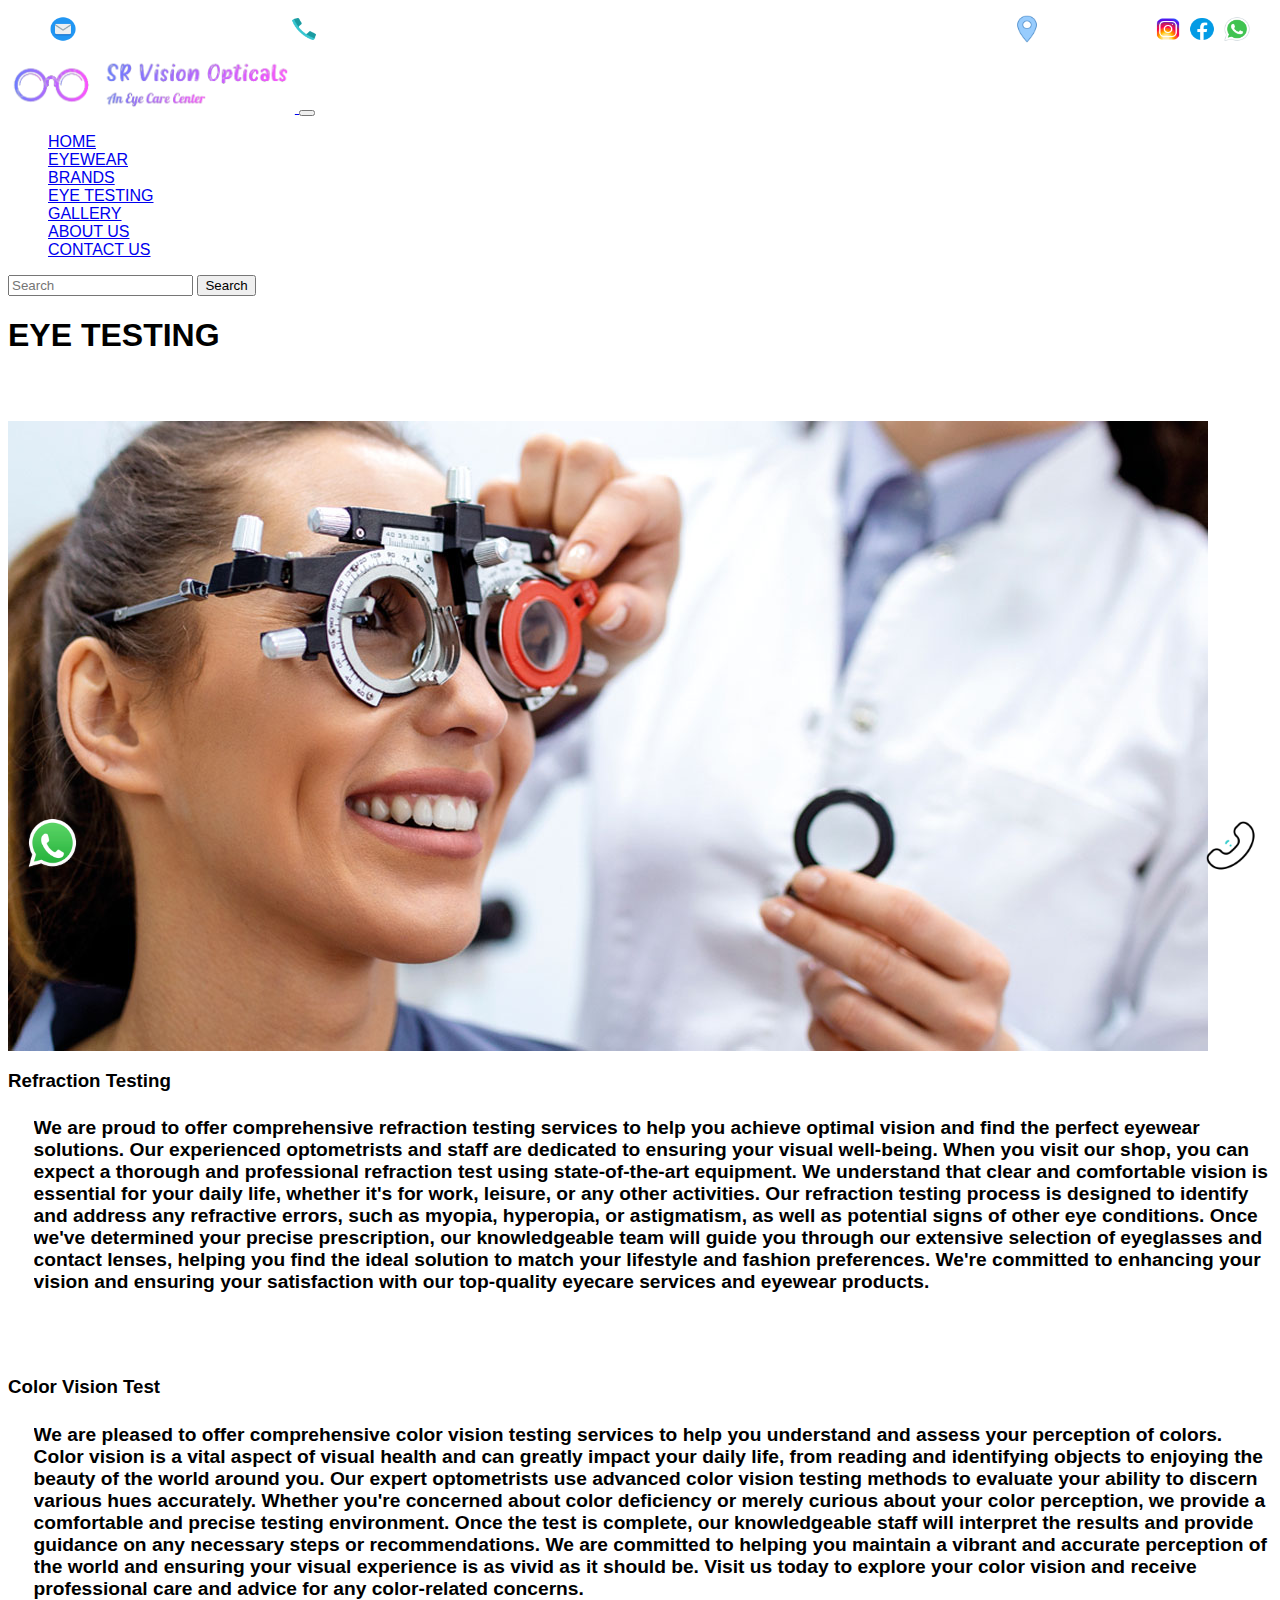
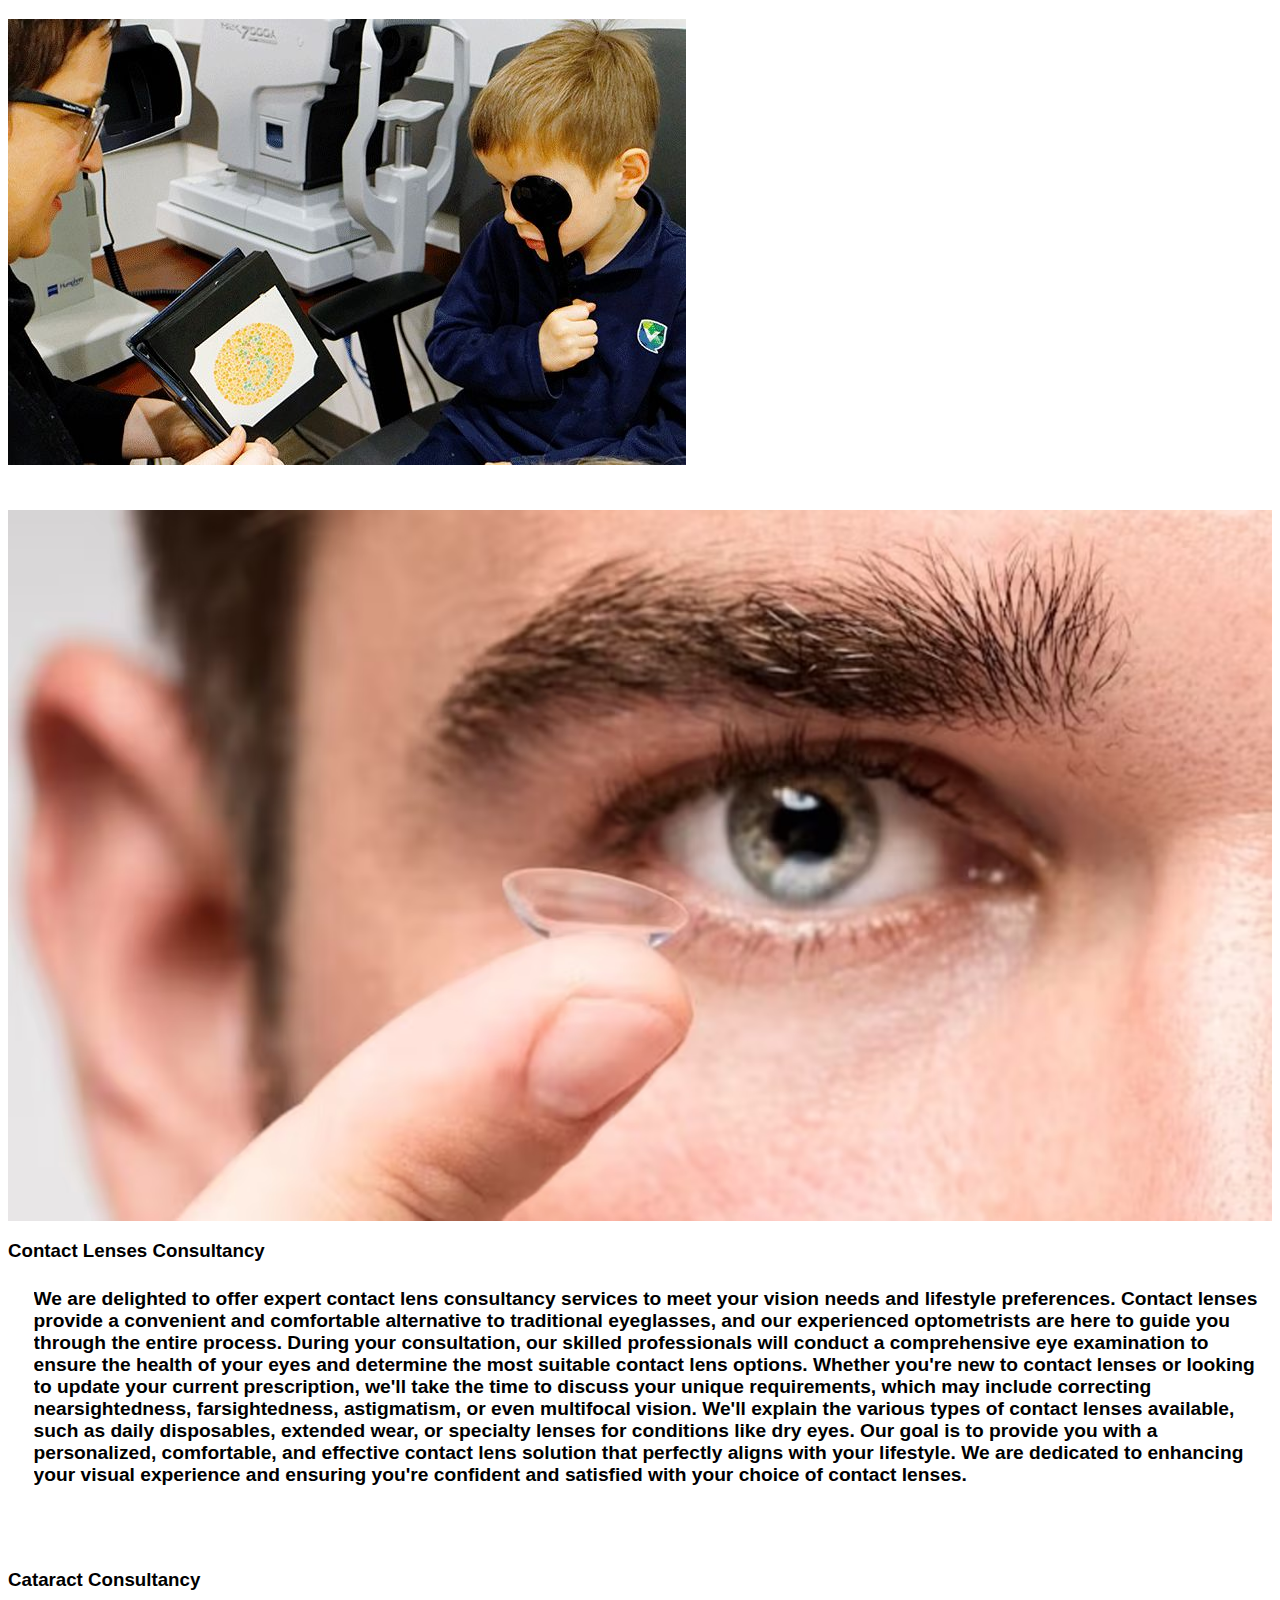
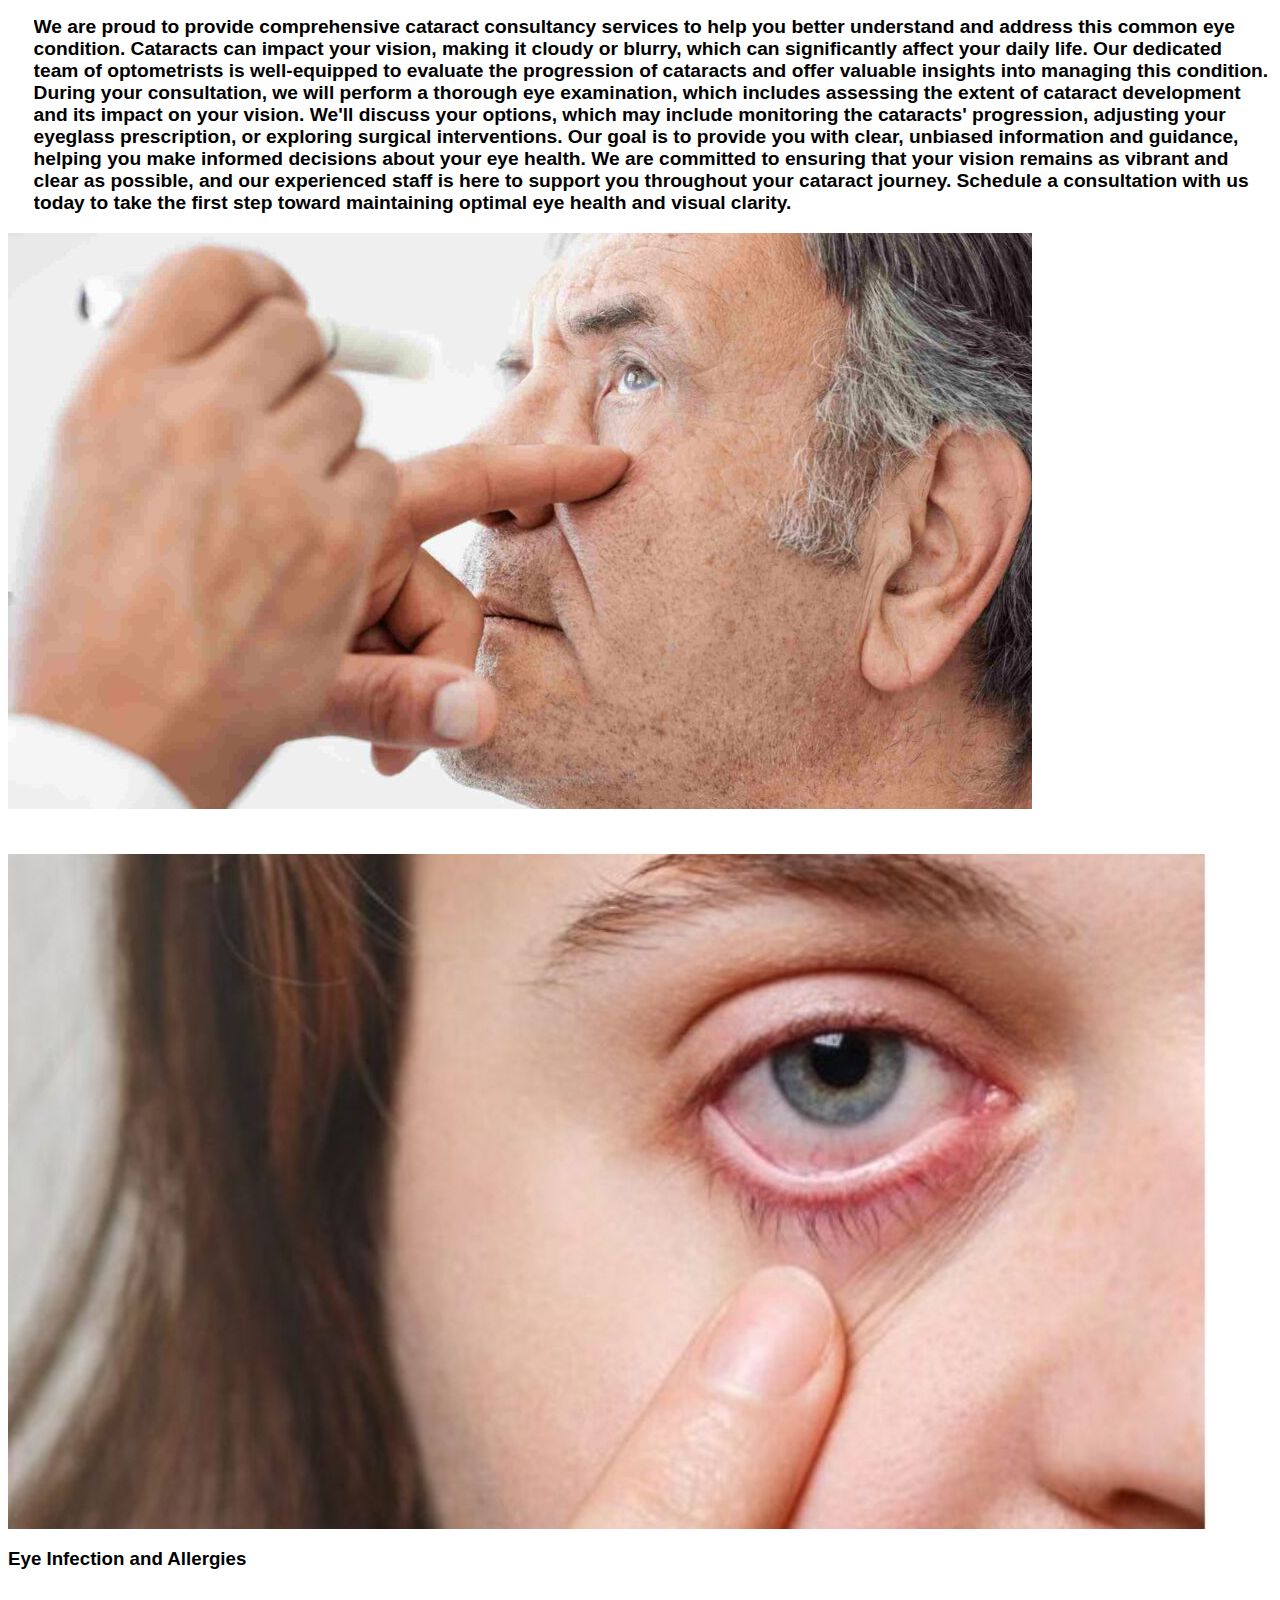
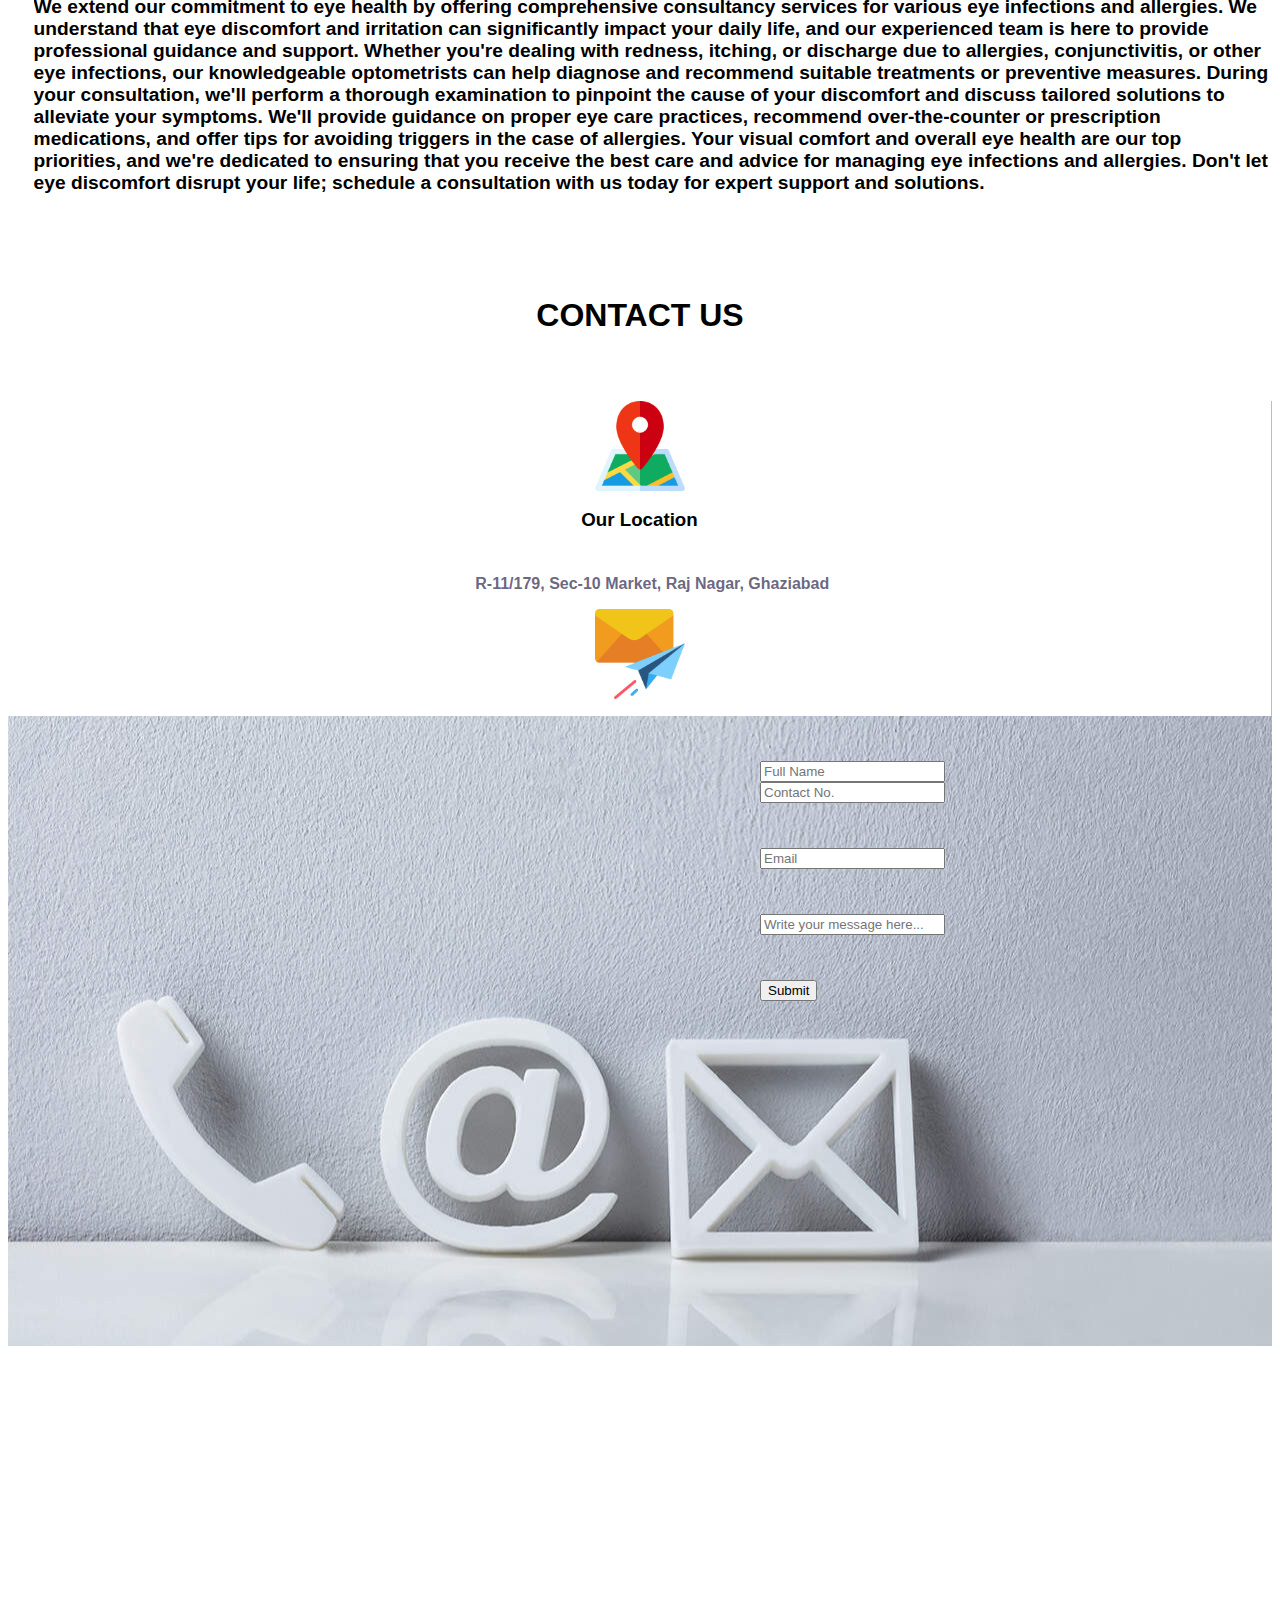
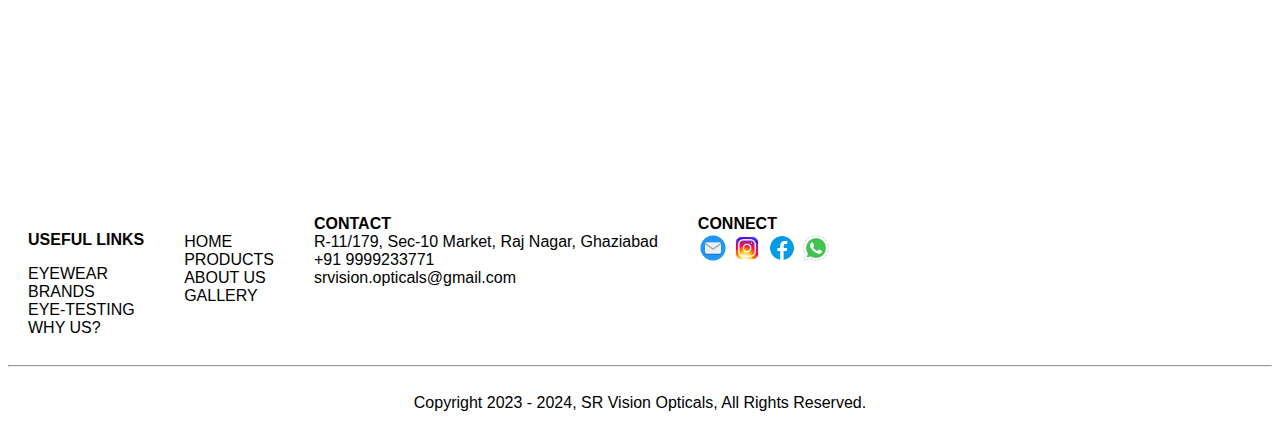
==== eyeTesting.html @ 879256db "first commit" ====
<!DOCTYPE html>
<html lang="en">

<head>
  <!-- Required meta tags -->
  <meta charset="utf-8" />
  <meta name="viewport" content="width=device-width, initial-scale=1" />
  <!-- favicon -->
  <link rel="icon" href="photos/icons/favicon.png" type="image/x-icon">

  <!-- Bootstrap CSS -->
  <link href="https://cdn.jsdelivr.net/npm/bootstrap@5.0.2/dist/css/bootstrap.min.css" rel="stylesheet"
    integrity="sha384-EVSTQN3/azprG1Anm3QDgpJLIm9Nao0Yz1ztcQTwFspd3yD65VohhpuuCOmLASjC" crossorigin="anonymous" />

  <!-- Custom CSS -->
  <link rel="stylesheet" href="css/index.css" />
  <link rel="stylesheet" href="css/eyeTesting.css">

  <title>SR Vision Opticals - Eye Testing</title>
</head>

<body>
  <!-- Upper Navbar -->
  <nav class="navbar navbar-expand-lg upperNavbar bg-dark">
    <div class="container-fluid">
      <ul class="navbar-nav">
        <a class="navbar-brand" href="#">
          <img src="photos/icons/email.png" alt="email" width="30" height="28" class="d-inline-block align-text-top" />
          srvision.opticals@gmail.com
        </a>
        <a class="navbar-brand" href="tel:+919999233771">
          <img src="photos/icons/telephone.png" alt="mobile" width="30" height="28"
            class="d-inline-block align-text-top" />
          +91 9999233771
        </a>
        <a class="navbar-brand location" href="#contactUs">
          <img src="photos/icons/location.png" alt="location" width="30" height="28"
            class="d-inline-block align-text-top" />
          Ghaziabad, IN
        </a>
        <a class="navbar-brand" href="#">
          <img src="photos/icons/instagram.png" alt="instagram" width="30" height="28"
            class="d-inline-block align-text-top" />
        </a>
        <a class="navbar-brand" href="#">
          <img src="photos/icons/facebook.png" alt="facebook" width="30" height="28"
            class="d-inline-block align-text-top" />
        </a>
        <a class="navbar-brand" href="#">
          <img src="photos/icons/whatsApp.png" alt="whatsApp" width="30" height="28"
            class="d-inline-block align-text-top" />
        </a>
      </ul>
    </div>
    </div>
  </nav>

  <!-- Navbar -->
  <nav class="navbar navbar-expand-lg navbar-light bg-light">
    <div class="container-fluid">
      <a class="navbar-brand" href="index.html">
        <img src="photos/logos/srVisionLogo.png" alt="logo" height="60" class="d-inline-block align-text-top" />
      </a>
      <button class="navbar-toggler" type="button" data-bs-toggle="collapse" data-bs-target="#navbarSupportedContent"
        aria-controls="navbarSupportedContent" aria-expanded="false" aria-label="Toggle navigation">
        <span class="navbar-toggler-icon"></span>
      </button>
      <div class="collapse navbar-collapse" id="navbarSupportedContent">
        <ul class="navbar-nav me-auto mb-2 mb-lg-0">
          <li class="nav-item">
            <a class="nav-link" aria-current="page" href="index.html">HOME</a>
          </li>
          <li class="nav-item">
            <a class="nav-link" href="index.html">EYEWEAR</a>
          </li>
          <li class="nav-item">
            <a class="nav-link" href="index.html">BRANDS</a>
          </li>
          <li class="nav-item">
            <a class="nav-link active" href="#eyeTesting">EYE TESTING</a>
          </li>
          <li class="nav-item">
            <a class="nav-link" href="gallery.html">GALLERY</a>
          </li>
          <li class="nav-item">
            <a class="nav-link" href="index.html">ABOUT US</a>
          </li>
          <li class="nav-item">
            <a class="nav-link" href="#contactUs">CONTACT US</a>
          </li>
        </ul>
        <form class="d-flex searchBar">
          <input class="form-control me-2" type="search" placeholder="Search" aria-label="Search">
          <button class="btn btn-outline-success" type="submit">Search</button>
        </form>
      </div>
    </div>
  </nav>

  <!-- Eye Testing -->
  <div class="eyeTesting" id="eyeTesting">
    <h1>EYE TESTING</h1>
  </div>
  <div class="container eyeTestingContainer">
    <div class="row">
        <div class="col imgColLeft">
            <img src="photos/refraction.jpg" alt="">
        </div>
        <div class="col paraColRight">
            <div>
                <h3>Refraction Testing</h3>
                <p>We are proud to offer comprehensive refraction testing services to help you achieve optimal vision and find the perfect eyewear solutions. Our experienced optometrists and staff are dedicated to ensuring your visual well-being. When you visit our shop, you can expect a thorough and professional refraction test using state-of-the-art equipment. We understand that clear and comfortable vision is essential for your daily life, whether it's for work, leisure, or any other activities. Our refraction testing process is designed to identify and address any refractive errors, such as myopia, hyperopia, or astigmatism, as well as potential signs of other eye conditions. Once we've determined your precise prescription, our knowledgeable team will guide you through our extensive selection of eyeglasses and contact lenses, helping you find the ideal solution to match your lifestyle and fashion preferences. We're committed to enhancing your vision and ensuring your satisfaction with our top-quality eyecare services and eyewear products.
                </p>
            </div>
        </div>
    </div>
    <div class="row">
        <div class="col paraColLeft">
            <div>
                <h3>Color Vision Test</h3>
                <p>We are pleased to offer comprehensive color vision testing services to help you understand and assess your perception of colors. Color vision is a vital aspect of visual health and can greatly impact your daily life, from reading and identifying objects to enjoying the beauty of the world around you. Our expert optometrists use advanced color vision testing methods to evaluate your ability to discern various hues accurately. Whether you're concerned about color deficiency or merely curious about your color perception, we provide a comfortable and precise testing environment. Once the test is complete, our knowledgeable staff will interpret the results and provide guidance on any necessary steps or recommendations. We are committed to helping you maintain a vibrant and accurate perception of the world and ensuring your visual experience is as vivid as it should be. Visit us today to explore your color vision and receive professional care and advice for any color-related concerns. </p>
            </div>
        </div>
        <div class="col imgColRight">
            <img src="photos/colorVisionTest.jpeg" alt="">
        </div>
    </div>
    <div class="row">
        <div class="col imgColLeft">
            <img src="photos/contactLens.avif" alt="">
        </div>
        <div class="col paraColRight">
            <div>
                <h3>Contact Lenses Consultancy</h3>
                <p>We are delighted to offer expert contact lens consultancy services to meet your vision needs and lifestyle preferences. Contact lenses provide a convenient and comfortable alternative to traditional eyeglasses, and our experienced optometrists are here to guide you through the entire process. During your consultation, our skilled professionals will conduct a comprehensive eye examination to ensure the health of your eyes and determine the most suitable contact lens options. Whether you're new to contact lenses or looking to update your current prescription, we'll take the time to discuss your unique requirements, which may include correcting nearsightedness, farsightedness, astigmatism, or even multifocal vision. We'll explain the various types of contact lenses available, such as daily disposables, extended wear, or specialty lenses for conditions like dry eyes. Our goal is to provide you with a personalized, comfortable, and effective contact lens solution that perfectly aligns with your lifestyle. We are dedicated to enhancing your visual experience and ensuring you're confident and satisfied with your choice of contact lenses.</p>
            </div>
        </div>
    </div>
    <div class="row">
        <div class="col paraColLeft">
            <div>
                <h3>Cataract Consultancy</h3>
                <p>We are proud to provide comprehensive cataract consultancy services to help you better understand and address this common eye condition. Cataracts can impact your vision, making it cloudy or blurry, which can significantly affect your daily life. Our dedicated team of optometrists is well-equipped to evaluate the progression of cataracts and offer valuable insights into managing this condition. During your consultation, we will perform a thorough eye examination, which includes assessing the extent of cataract development and its impact on your vision. We'll discuss your options, which may include monitoring the cataracts' progression, adjusting your eyeglass prescription, or exploring surgical interventions. Our goal is to provide you with clear, unbiased information and guidance, helping you make informed decisions about your eye health. We are committed to ensuring that your vision remains as vibrant and clear as possible, and our experienced staff is here to support you throughout your cataract journey. Schedule a consultation with us today to take the first step toward maintaining optimal eye health and visual clarity.</p>
            </div>
        </div>
        <div class="col imgColRight">
            <img src="photos/cataract.jpg" alt="">
        </div>
    </div>
    <div class="row">
        <div class="col imgColLeft">
            <img src="photos/eyeallergy.jpg" alt="">
        </div>
        <div class="col paraColRight">
            <div>
                <h3>Eye Infection and Allergies</h3>
                <p>We extend our commitment to eye health by offering comprehensive consultancy services for various eye infections and allergies. We understand that eye discomfort and irritation can significantly impact your daily life, and our experienced team is here to provide professional guidance and support. Whether you're dealing with redness, itching, or discharge due to allergies, conjunctivitis, or other eye infections, our knowledgeable optometrists can help diagnose and recommend suitable treatments or preventive measures. During your consultation, we'll perform a thorough examination to pinpoint the cause of your discomfort and discuss tailored solutions to alleviate your symptoms. We'll provide guidance on proper eye care practices, recommend over-the-counter or prescription medications, and offer tips for avoiding triggers in the case of allergies. Your visual comfort and overall eye health are our top priorities, and we're dedicated to ensuring that you receive the best care and advice for managing eye infections and allergies. Don't let eye discomfort disrupt your life; schedule a consultation with us today for expert support and solutions.</p>
            </div>
        </div>
    </div>
    
  </div>


   <!-- Contact Us -->
   <div class="contactUs" id="contactUs">
    <h1>CONTACT US</h1>
  </div>
  <div class="container ContactUsContainer">
    <div class="row">
      <div class="col ContactUsCol">
        <img src="photos/icons/map.png" alt="location">
        <h3>Our Location</h3>
        <p>R-11/179, Sec-10 Market, Raj Nagar, Ghaziabad</p>
      </div>
      <div class="col ContactUsCol">
        <img src="photos/icons/mail.png" alt="email">
        <h3>General Enquiries</h3>
        <p>Email: srvision.opticals@gmail.com</p>
      </div>
      <div class="col ContactUsCol">
        <img src="photos/icons/phone.png" alt="mobile">
        <h3>Call Us</h3>
        <p>Mob: +91 9999233771</p>
      </div>
      <div class="col ContactUsColLast">
        <img src="photos/icons/clock.png" alt="clock">
        <h3>Our Timings</h3>
        <p>Monday- Sunday : 10AM - 10PM</p>
      </div>
    </div>
  </div>

  <!-- Form -->
  <div class="container formContainer">
    <form class="contactUsForm">
      <div class="row">
        <div class="col">
          <input type="text" class="form-control" id="fullName" placeholder="Full Name">
        </div>
        <div class="col">
          <input type="tel" class="form-control" id="mobile" placeholder="Contact No.">
        </div>
      </div>
      <div class="row">
        <div class="col">
          <input type="email" class="form-control" id="email" placeholder="Email">
        </div>
      </div>
      <div class="row">
        <div class="col">
          <input type="text" class="form-control" id="message" placeholder="Write your message here...">
        </div>
      </div>
      <div class="row">
        <div class="col">
          <button type="submit" class="btn btn-primary">Submit</button>
        </div>
      </div>
    </form>
  </div>

  <!-- Google MAp -->
  <div class="container">
    <iframe
      src="https://www.google.com/maps/embed?pb=!1m18!1m12!1m3!1d218.76664130234502!2d77.447851512539!3d28.6816807595148!2m3!1f0!2f0!3f0!3m2!1i1024!2i768!4f13.1!3m3!1m2!1s0x390cf19865d9bb51%3A0xd2e504278c8aee1f!2sSR%20VISION%20OPTICALS!5e0!3m2!1sen!2sin!4v1697200913902!5m2!1sen!2sin"
      width="1300" height="400" style="border: 2px;" allowfullscreen="" loading="lazy"
      referrerpolicy="no-referrer-when-downgrade"></iframe>
  </div>

   <!-- Footer -->
   <div class="container">
    <div class="row footer">
      <div class="col footerCol">
        <h3>USEFUL LINKS</h3>
        <a href="index.html">EYEWEAR</a>
        <a href="index.html">BRANDS</a>
        <a href="eyeTesting.html">EYE-TESTING</a>
        <a href="index.html">WHY US?</a>
      </div>
      <div class="col footerCol">
        <span style="visibility: hidden;">xyz</span>
        <a href="index.html">HOME</a>
        <a href="index.html">PRODUCTS</a>
        <a href="index.html">ABOUT US</a>
        <a href="gallery.html">GALLERY</a>
      </div>
      <div class="col footerCol">
        <span style="font-weight: bold;">CONTACT</span>
        <span>R-11/179, Sec-10 Market, Raj Nagar, Ghaziabad</span>
        <span>+91 9999233771</span>
        <span>srvision.opticals@gmail.com</span>
      </div>
      <div class="col footerCol">
        <span style="font-weight:bold;">CONNECT</span>
        <span>
          <a href="">
            <img src="photos/icons/email.png" alt="email" width="30" height="30" class="d-inline-block align-text-top" />
          </a>
          <a href="">
            <img src="photos/icons/instagram.png" alt="instagram" width="30" height="30" class="d-inline-block align-text-top" />
          </a>
          <a href="">
            <img src="photos/icons/facebook.png" alt="facebook" width="30" height="30" class="d-inline-block align-text-top" />
          </a>
          <a href="">
            <img src="photos/icons/whatsApp.png" alt="whatsApp" width="30" height="30" class="d-inline-block align-text-top" />
          </a>
        </span>
      </div>
    </div>
  </div>
  
  <!-- Copyright Section -->
  <div class="copyright">
    <hr>
    <p>Copyright 2023 - 2024, SR Vision Opticals, All Rights Reserved.</p>
  </div>

  <!-- Floating Call US icon-->
  <a class="callUs" href="tel:+919999233771">
    <img src="photos/icons/callUs.gif" alt="">
  </a>

  <!-- Floating whatsApp icon -->
  <a class="whatsAppIcon" href="tel:+919999233771">
    <img src="photos/icons/whatsapp-gif.gif" alt="">
  </a>


  <!-- Optional JavaScript; choose one of the two! -->
  <!-- Option 1: Bootstrap Bundle with Popper -->
  <script src="https://cdn.jsdelivr.net/npm/bootstrap@5.0.2/dist/js/bootstrap.bundle.min.js"
    integrity="sha384-MrcW6ZMFYlzcLA8Nl+NtUVF0sA7MsXsP1UyJoMp4YLEuNSfAP+JcXn/tWtIaxVXM"
    crossorigin="anonymous"></script>
  <!-- Custom JS -->
  <script src="js/index.js"></script>
</body>
</html>
---- css/index.css ----
*{
    font-family: Arial, Helvetica, sans-serif;
    overflow-x: hidden;
}

/* Upper-Navbar */
.upperNavbar{
    display: flex;
    color: white;
    height: 5vh;
    width: 100vw;
    text-align: center;
    align-items: center;
}
.upperNavbar a{
    color: white;
}
.location{
    margin-left: 44vw;
}

/* Corousel */
.customCarouselItem{
    height: 70vh; 
    width: 100vw;
} 

/* EyeWears */
.eyeWears{
    text-align: center;
    margin-top: 7vh;
}
.customCard img{
    width: 25vw;
    height: 35vh;
    margin-left: 0px;
    padding: 0%;
}
.card{
    margin: 0;
    padding: 0;
}
.customCard{
    width: 25vw;
    margin: 2%;
    height: 60vh;
}
.customCard h5{
    font-weight: bold;
}


/* Brands */
.brands{
    text-align: center;
    margin-top: 10vh;
}
.brandLogos img{
    width: 200px;

}

/* What's makes us stand apart? */
.midSection{
    text-align: center;
    margin-top: 10vh;
}
.midContainer{
    margin-top: 5vh;
    margin-left: 15vw;
}
.col{
    display: flex;
}
.row{
    margin-top: 5vh;
}
.col p{
    margin-top: 2vw;
    color: black;
    margin-left: 2vw;
    font-size: larger;
    font-weight: bolder;
}

/* About Us */
.aboutUs{
    text-align: center;
    margin-top: 10vh;
    margin-bottom: 5vh;
}
.aboutUsContainer div{
    border-radius: 20px;
}
.aboutImg{
    height: 80vh;
    border-radius: 20px;
}

/* Testimonials */
.testimonials{
    text-align: center;
    margin-top: 10vh;
}
.testimonialCarouselItem{
    height: 25vh;
}
.testimonialCarouselItem blockquote{
    text-align: center;
    color: purple;
    align-items: center;
    margin-top: 7vh;
}

/* Contact Us */
.contactUs{
    text-align: center;
    margin-top: 7vh;
}
.ContactUsContainer{
    height: 40vh;
   
}
.ContactUsCol{
    display: flex;
    flex-direction: column;
    border-right: 1px solid skyblue;
    align-items: center;
    text-align: center;
}
.ContactUsColLast{
    display: flex;
    flex-direction: column;
    align-items: center;
    text-align: center;
}
.ContactUsCol img{
    height: 10vh;
}
.ContactUsColLast img{
    height: 10vh;
}
.ContactUsCol h3{
    margin-top: 2vh;
    color: black;
}
.ContactUsColLast h3{
    margin-top: 2vh;
    color: black;
}
.ContactUsCol p{
    color: rgba(94, 89, 118, 0.923);
    font-size:medium;
}
.ContactUsColLast p{
    color: rgba(94, 89, 118, 0.923);
    font-size:medium;
}

/* Form */
.formContainer{
    height: 70vh;
    background-image: url("../photos/contact-us.jpg");
    background-position: 0%;
    background-repeat: no-repeat;
    display: flex;
    flex-direction: row-reverse;
}
.contactUsForm{
    width: 40vw;    
}

/* Footer */
.footer{
    display: flex;
    flex-direction: row;
}
.footer a{
    color: black;
    text-decoration: none;
}
.footer h3{
    font-size: medium;
    font-weight: bold;
}
.footerCol{
    display:flex;
    flex-direction: column;
    padding: 20px;
}

/* Copyright Footer */
.copyright p{ 
    text-align: center;
    align-items: center;
    margin-top: 3vh;
    margin-bottom: 2vh;
    /* background-color: skyblue; */
    color: black;
}

/* Call Us */
.callUs>img{
    position: fixed;
    bottom: 25px;
    right: 20px;
    z-index: 999;
    height: 60px;
}
/* whatsAppIcon gif */
.whatsAppIcon>img{
    position: fixed;
    bottom: 25px;
    left: 20px;
    z-index: 999;
    height: 65px;
}
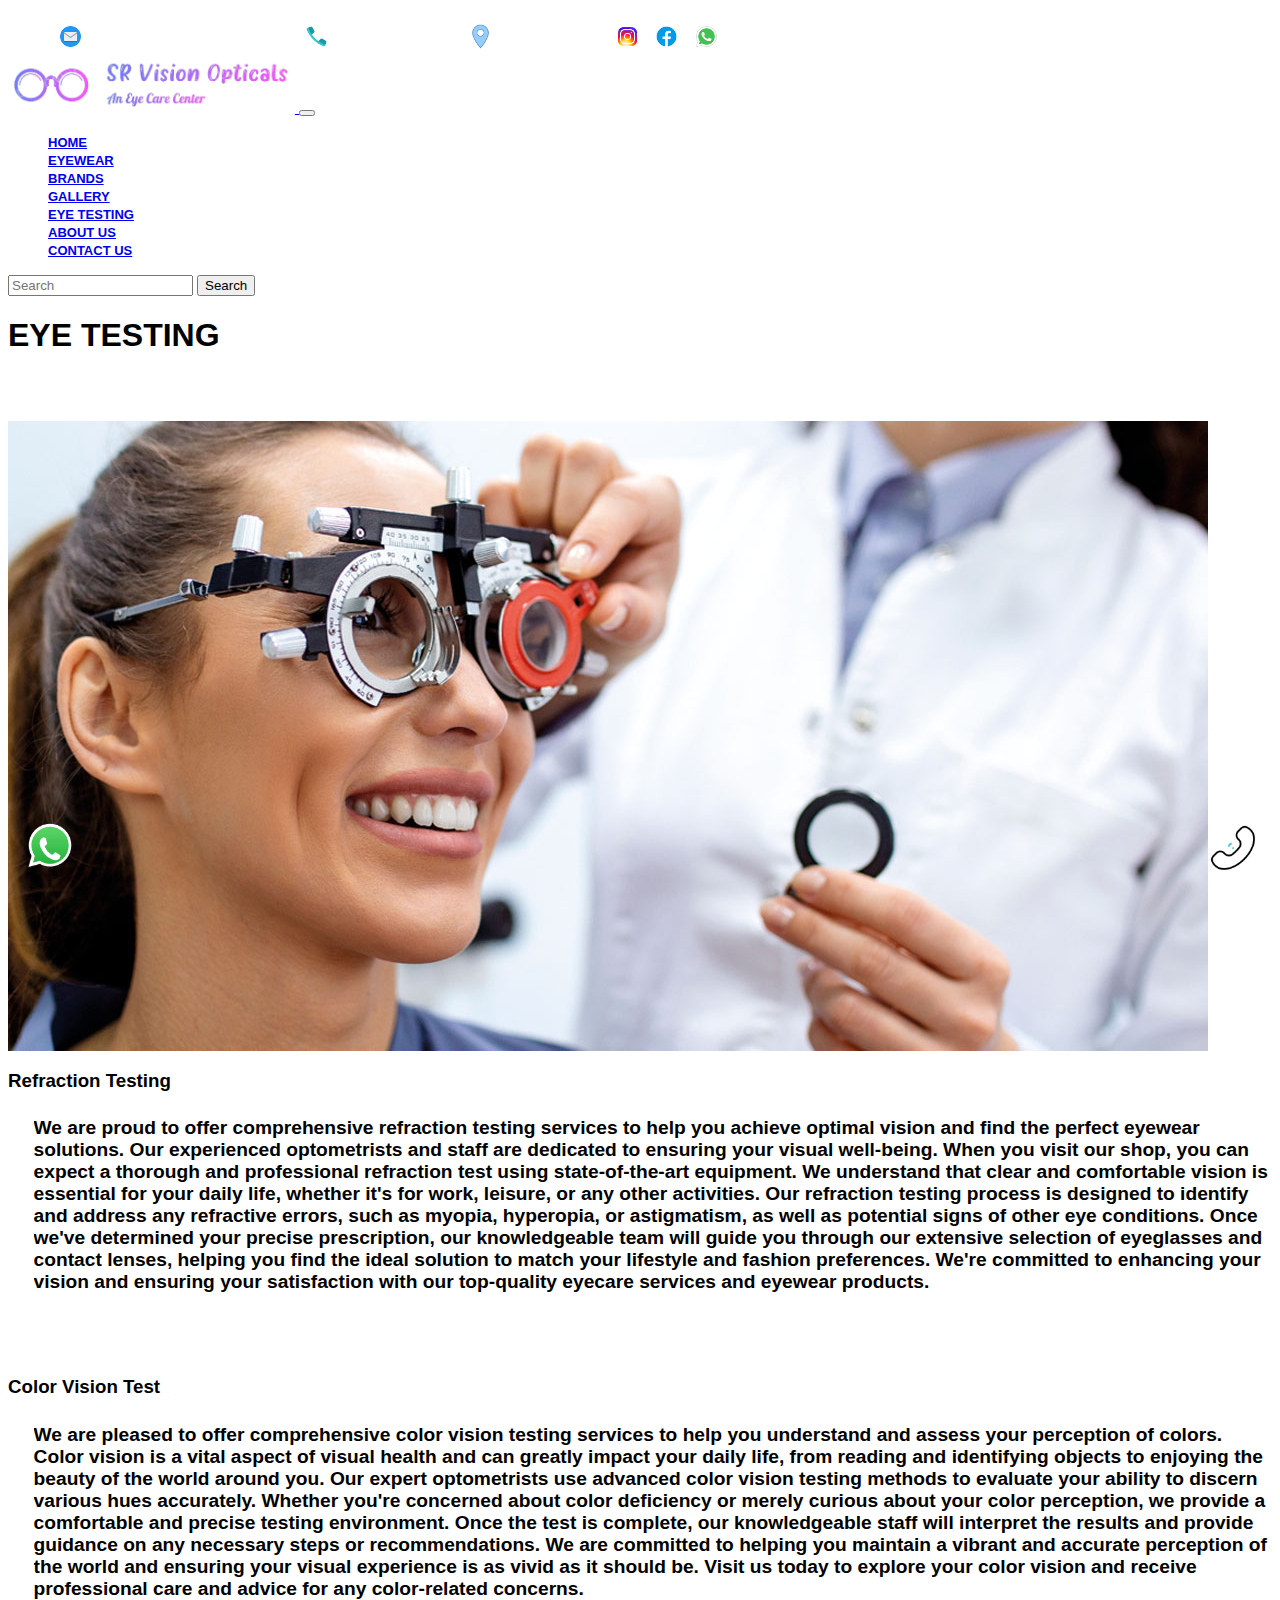
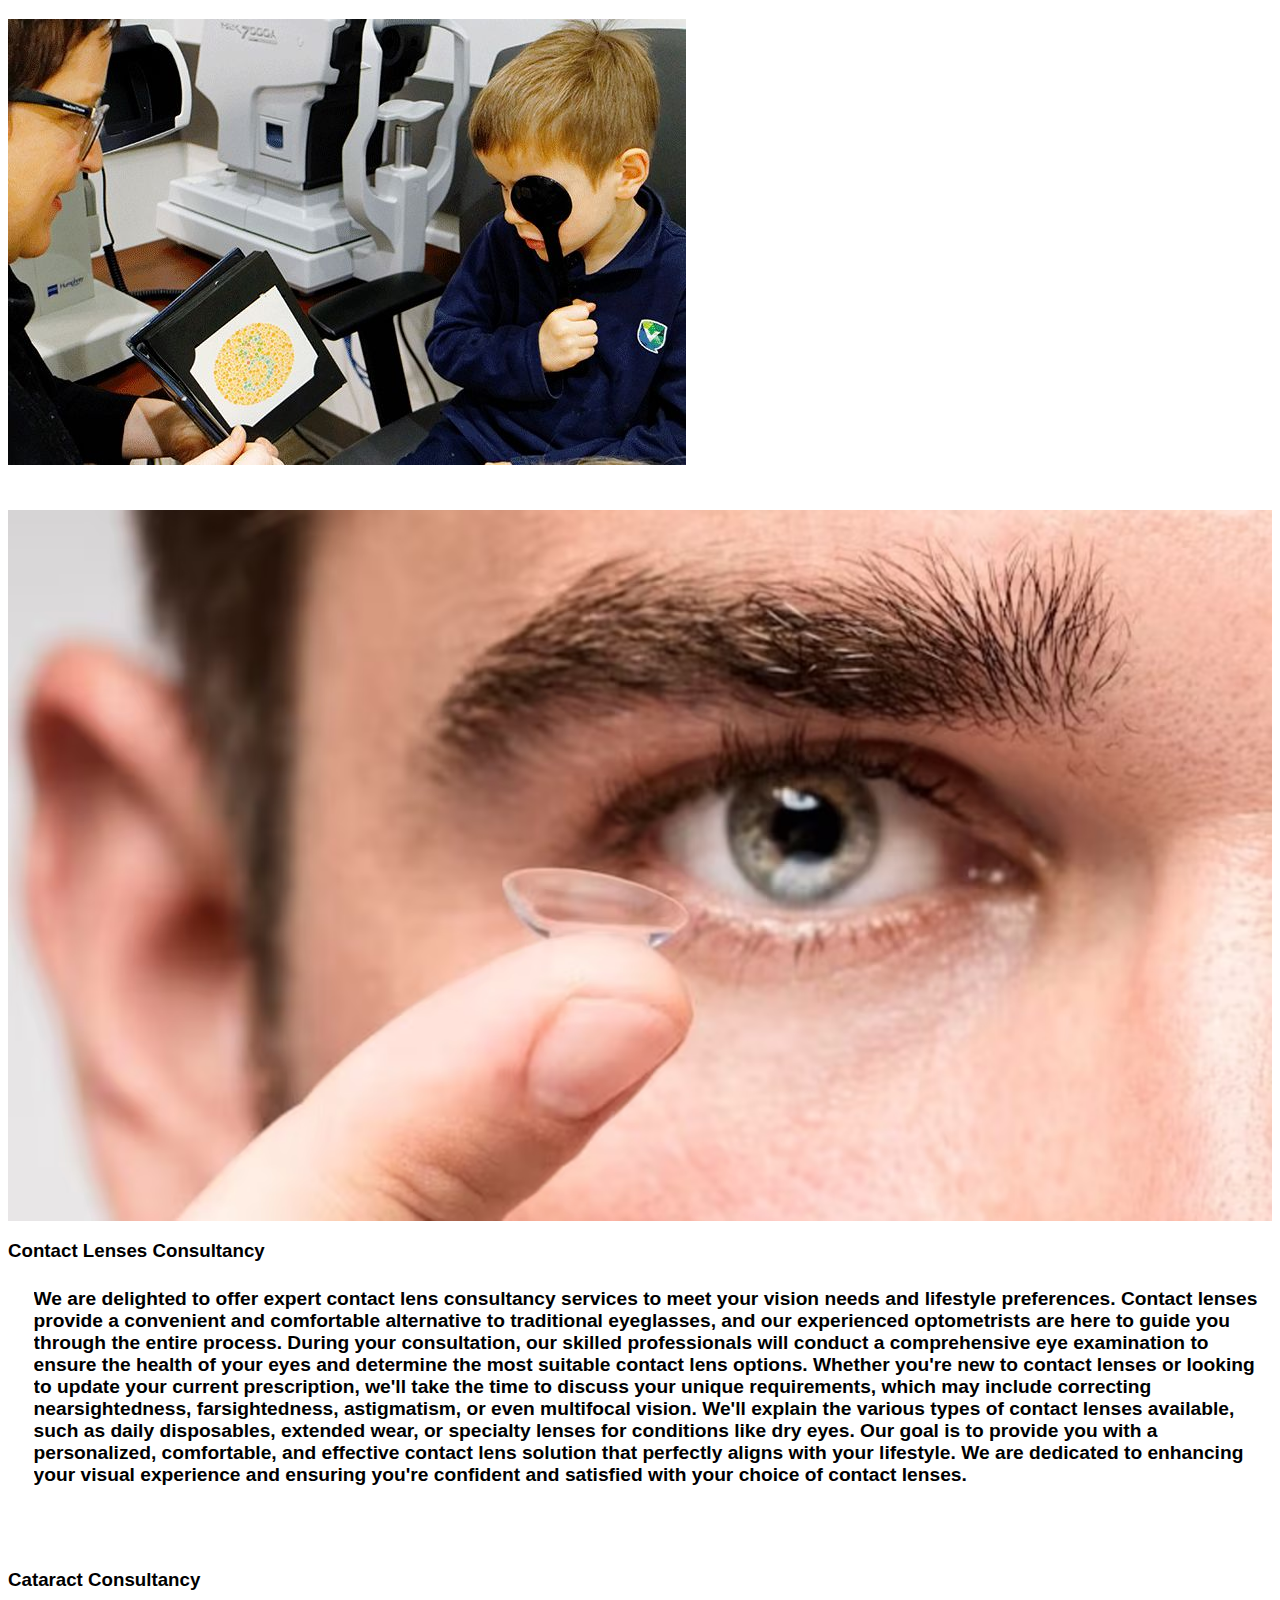
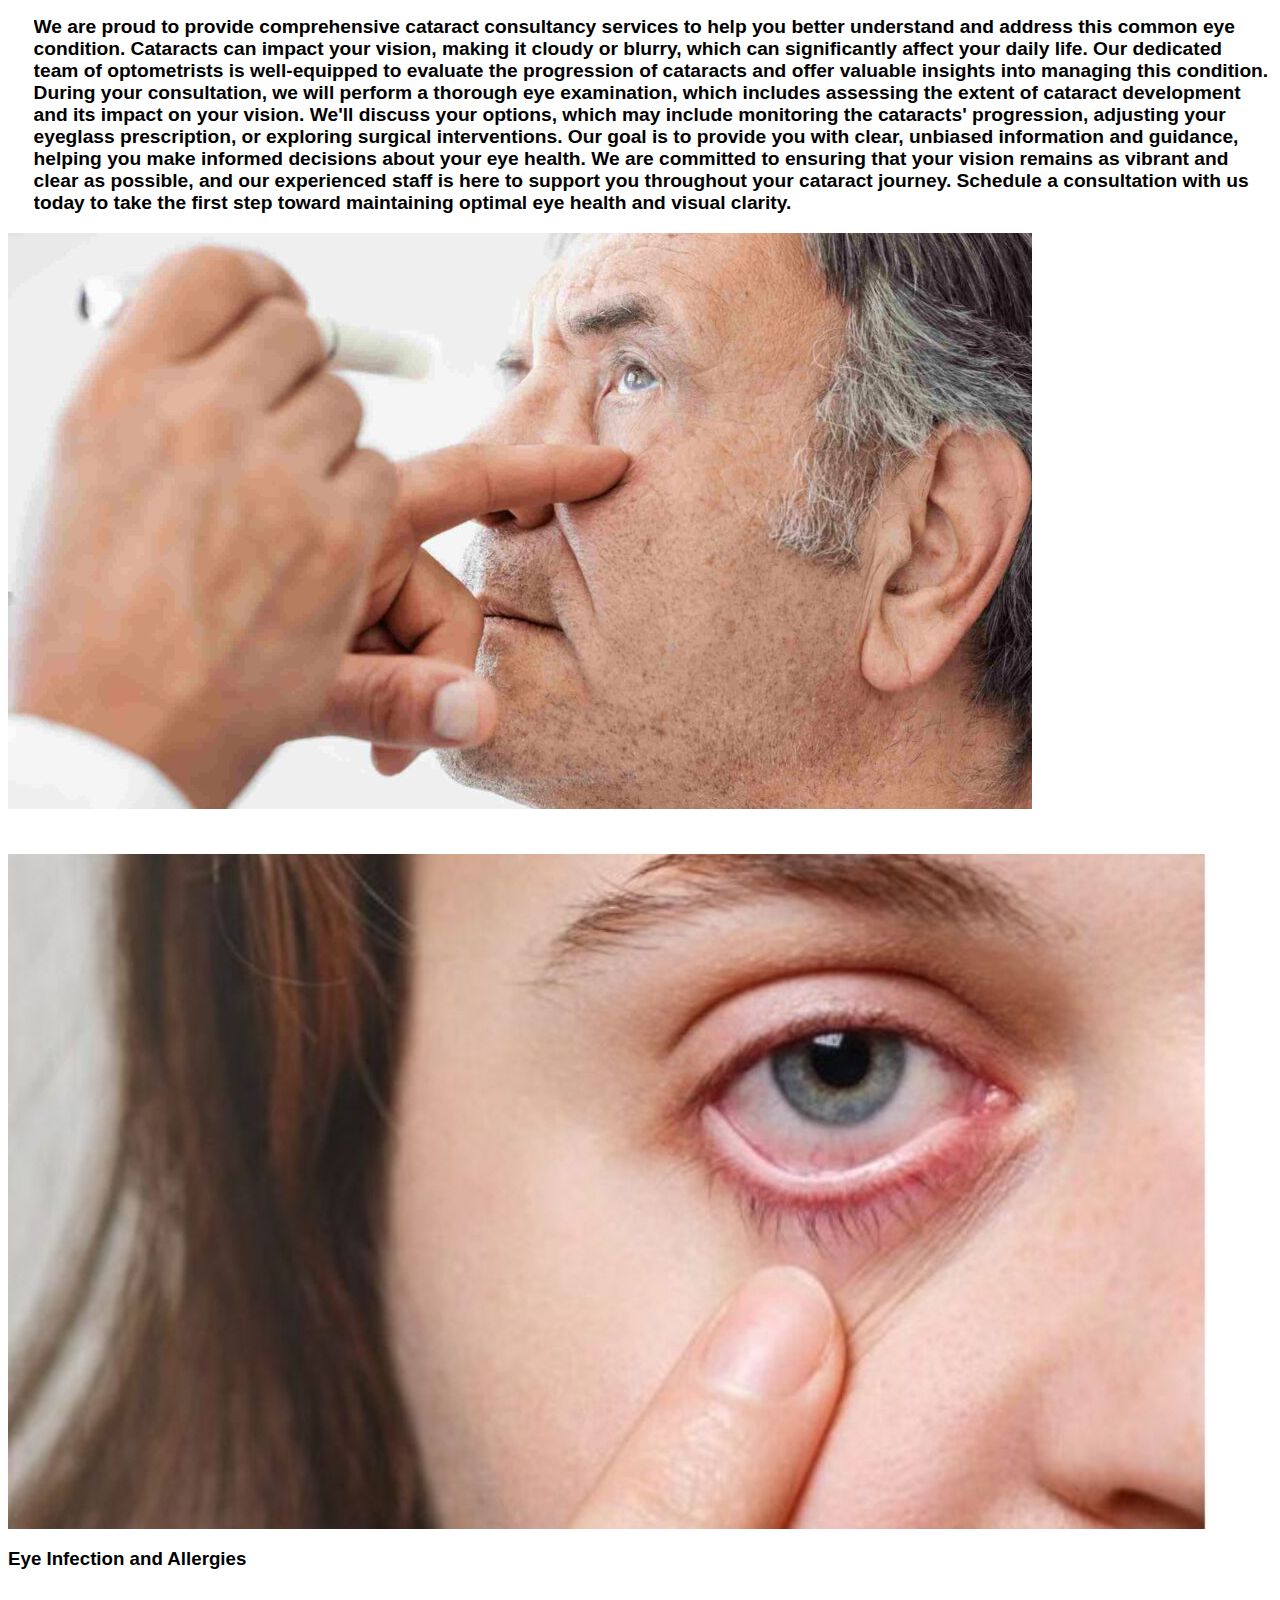
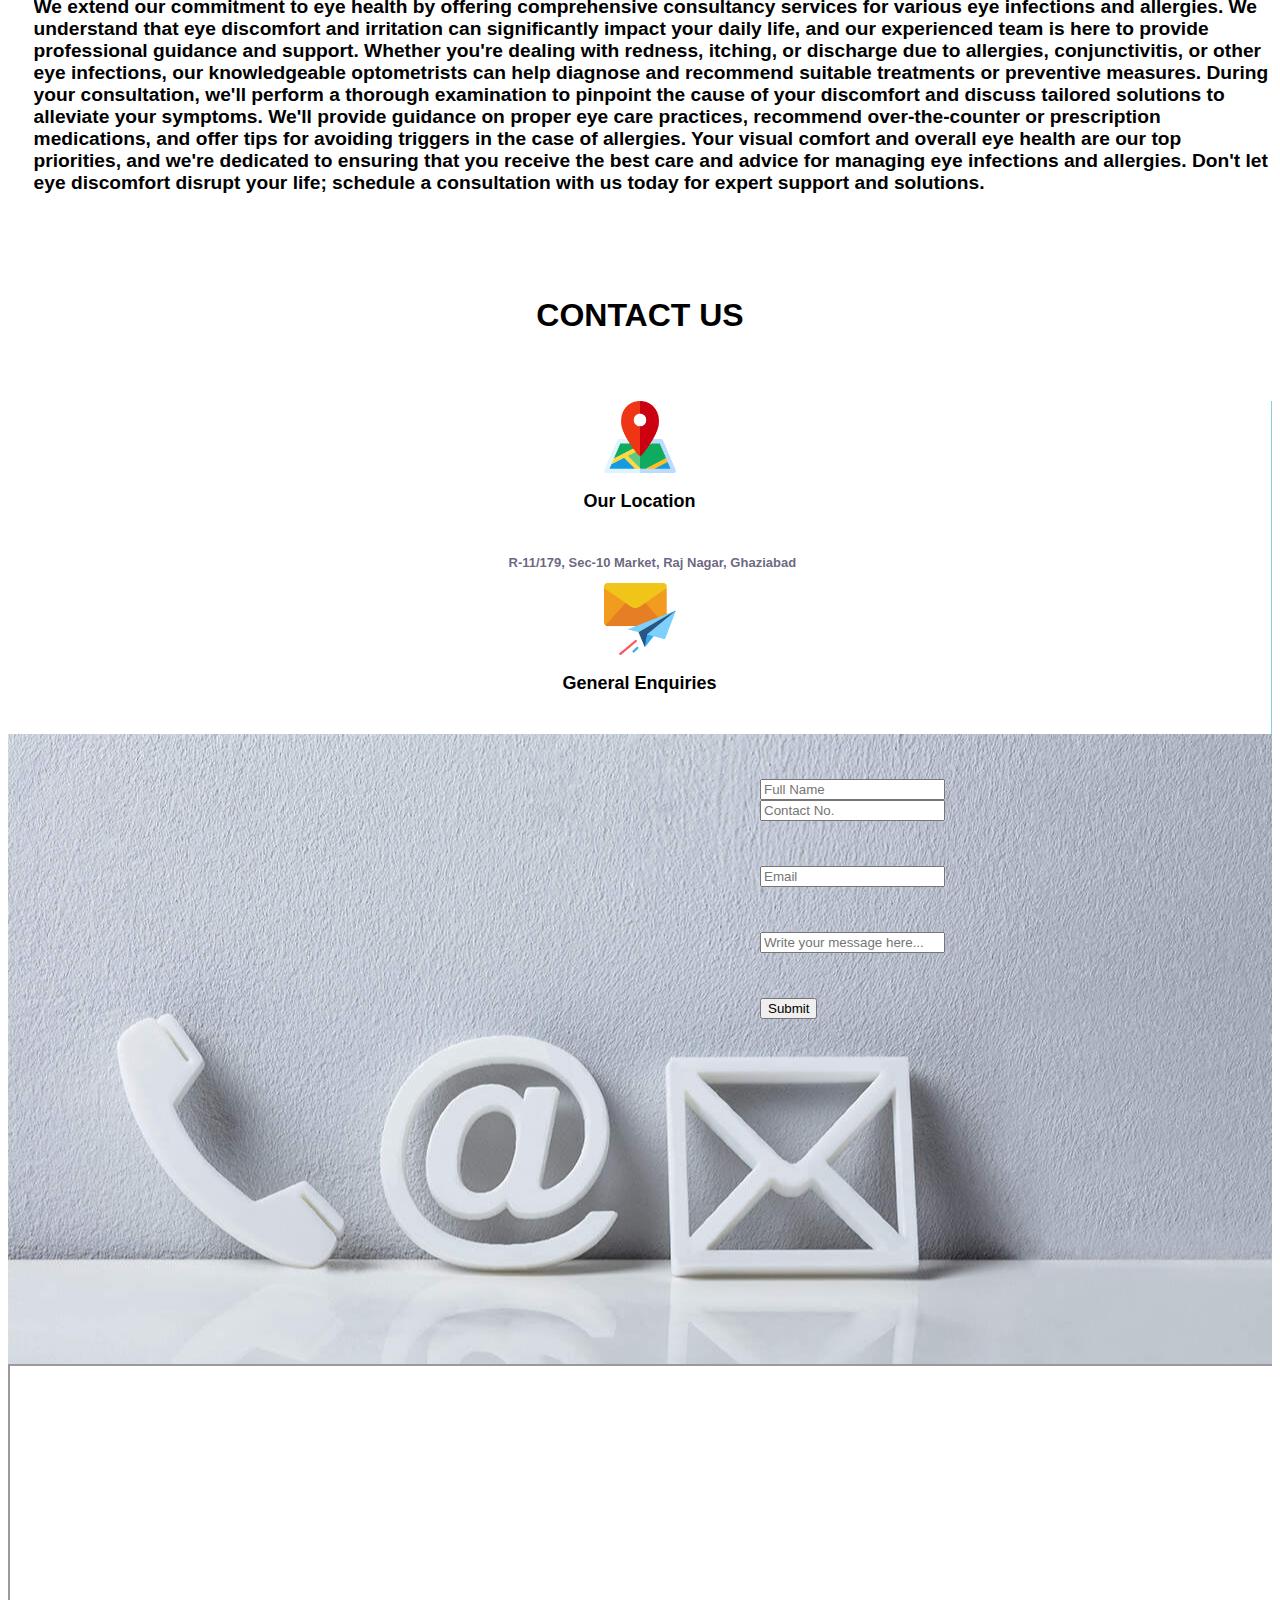
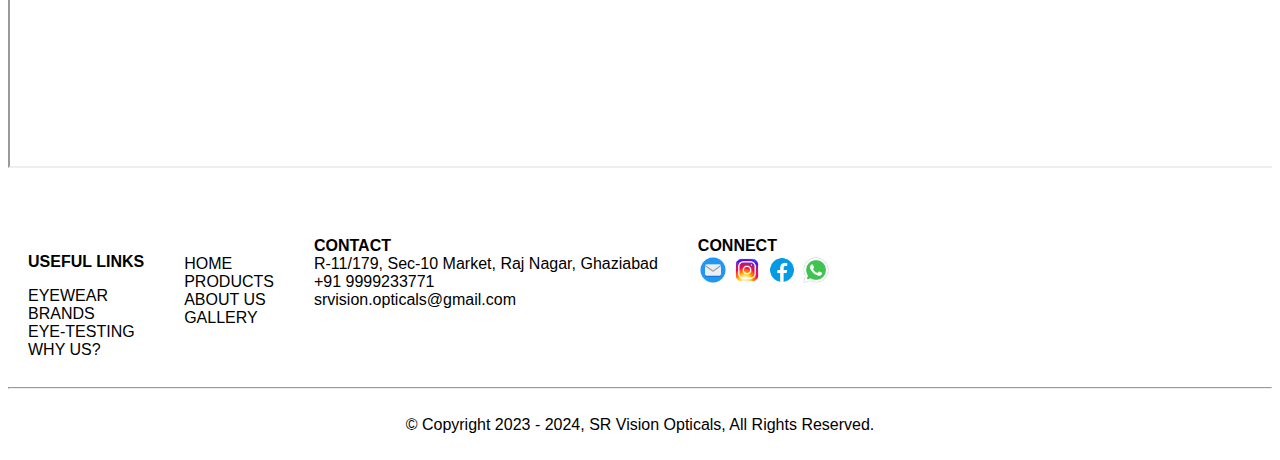
==== commit f99d51e4: "update media queries" ====
--- a/eyeTesting.html
+++ b/eyeTesting.html
@@ -77,10 +77,10 @@
             <a class="nav-link" href="index.html">BRANDS</a>
           </li>
           <li class="nav-item">
+            <a class="nav-link" href="gallery.html">GALLERY</a>
+          </li>
+          <li class="nav-item">
             <a class="nav-link active" href="#eyeTesting">EYE TESTING</a>
-          </li>
-          <li class="nav-item">
-            <a class="nav-link" href="gallery.html">GALLERY</a>
           </li>
           <li class="nav-item">
             <a class="nav-link" href="index.html">ABOUT US</a>
@@ -102,7 +102,7 @@
     <h1>EYE TESTING</h1>
   </div>
   <div class="container eyeTestingContainer">
-    <div class="row">
+    <div class="row rowLeft">
         <div class="col imgColLeft">
             <img src="photos/refraction.jpg" alt="">
         </div>
@@ -114,7 +114,7 @@
             </div>
         </div>
     </div>
-    <div class="row">
+    <div class="row rowRight">
         <div class="col paraColLeft">
             <div>
                 <h3>Color Vision Test</h3>
@@ -125,7 +125,7 @@
             <img src="photos/colorVisionTest.jpeg" alt="">
         </div>
     </div>
-    <div class="row">
+    <div class="row rowLeft">
         <div class="col imgColLeft">
             <img src="photos/contactLens.avif" alt="">
         </div>
@@ -136,7 +136,7 @@
             </div>
         </div>
     </div>
-    <div class="row">
+    <div class="row rowRight">
         <div class="col paraColLeft">
             <div>
                 <h3>Cataract Consultancy</h3>
@@ -147,7 +147,7 @@
             <img src="photos/cataract.jpg" alt="">
         </div>
     </div>
-    <div class="row">
+    <div class="row rowLeft">
         <div class="col imgColLeft">
             <img src="photos/eyeallergy.jpg" alt="">
         </div>
@@ -163,33 +163,33 @@
 
 
    <!-- Contact Us -->
-   <div class="contactUs" id="contactUs">
-    <h1>CONTACT US</h1>
-  </div>
-  <div class="container ContactUsContainer">
-    <div class="row">
-      <div class="col ContactUsCol">
-        <img src="photos/icons/map.png" alt="location">
-        <h3>Our Location</h3>
-        <p>R-11/179, Sec-10 Market, Raj Nagar, Ghaziabad</p>
-      </div>
-      <div class="col ContactUsCol">
-        <img src="photos/icons/mail.png" alt="email">
-        <h3>General Enquiries</h3>
-        <p>Email: srvision.opticals@gmail.com</p>
-      </div>
-      <div class="col ContactUsCol">
-        <img src="photos/icons/phone.png" alt="mobile">
-        <h3>Call Us</h3>
-        <p>Mob: +91 9999233771</p>
-      </div>
-      <div class="col ContactUsColLast">
-        <img src="photos/icons/clock.png" alt="clock">
-        <h3>Our Timings</h3>
-        <p>Monday- Sunday : 10AM - 10PM</p>
-      </div>
-    </div>
-  </div>
+ <div class="contactUs" id="contactUs">
+  <h1>CONTACT US</h1>
+</div>
+<div class="container ContactUsContainer">
+  <div class="row">
+    <div class="col ContactUsCol">
+      <img src="photos/icons/map.png" alt="location">
+      <h3>Our Location</h3>
+      <p>R-11/179, Sec-10 Market, Raj Nagar, Ghaziabad</p>
+    </div>
+    <div class="col ContactUsCol ContactUsColDisabled">
+      <img src="photos/icons/mail.png" alt="email">
+      <h3>General Enquiries</h3>
+      <p>Email: srvision.opticals@gmail.com</p>
+    </div>
+    <div class="col ContactUsCol ContactUsColDisabled">
+      <img src="photos/icons/phone.png" alt="mobile">
+      <h3>Call Us</h3>
+      <p>Mob: +91 9999233771</p>
+    </div>
+    <div class="col ContactUsColLast">
+      <img src="photos/icons/clock.png" alt="clock">
+      <h3>Our Timings</h3>
+      <p>Monday- Sunday : 10AM - 10PM</p>
+    </div>
+  </div>
+</div>
 
   <!-- Form -->
   <div class="container formContainer">
@@ -217,16 +217,17 @@
           <button type="submit" class="btn btn-primary">Submit</button>
         </div>
       </div>
+
     </form>
   </div>
 
-  <!-- Google MAp -->
-  <div class="container">
-    <iframe
-      src="https://www.google.com/maps/embed?pb=!1m18!1m12!1m3!1d218.76664130234502!2d77.447851512539!3d28.6816807595148!2m3!1f0!2f0!3f0!3m2!1i1024!2i768!4f13.1!3m3!1m2!1s0x390cf19865d9bb51%3A0xd2e504278c8aee1f!2sSR%20VISION%20OPTICALS!5e0!3m2!1sen!2sin!4v1697200913902!5m2!1sen!2sin"
-      width="1300" height="400" style="border: 2px;" allowfullscreen="" loading="lazy"
-      referrerpolicy="no-referrer-when-downgrade"></iframe>
-  </div>
+ <!-- Google MAp -->
+ <div class="container mapContainer">
+  <iframe
+    src="https://www.google.com/maps/embed?pb=!1m18!1m12!1m3!1d218.76664130234502!2d77.447851512539!3d28.6816807595148!2m3!1f0!2f0!3f0!3m2!1i1024!2i768!4f13.1!3m3!1m2!1s0x390cf19865d9bb51%3A0xd2e504278c8aee1f!2sSR%20VISION%20OPTICALS!5e0!3m2!1sen!2sin!4v1697200913902!5m2!1sen!2sin"
+    allowfullscreen="" loading="lazy"
+    referrerpolicy="no-referrer-when-downgrade"></iframe>
+</div>
 
    <!-- Footer -->
    <div class="container">
@@ -274,14 +275,13 @@
   <!-- Copyright Section -->
   <div class="copyright">
     <hr>
-    <p>Copyright 2023 - 2024, SR Vision Opticals, All Rights Reserved.</p>
+    <p>&#169; Copyright 2023 - 2024, SR Vision Opticals, All Rights Reserved.</p>
   </div>
 
   <!-- Floating Call US icon-->
   <a class="callUs" href="tel:+919999233771">
     <img src="photos/icons/callUs.gif" alt="">
   </a>
-
   <!-- Floating whatsApp icon -->
   <a class="whatsAppIcon" href="tel:+919999233771">
     <img src="photos/icons/whatsapp-gif.gif" alt="">
--- a/css/index.css
+++ b/css/index.css
@@ -1,217 +1,1101 @@
-*{
-    font-family: Arial, Helvetica, sans-serif;
+* {
+    /* font-family: Arial, Helvetica, sans-serif; */
     overflow-x: hidden;
 }
 
-/* Upper-Navbar */
-.upperNavbar{
-    display: flex;
-    color: white;
-    height: 5vh;
-    width: 100vw;
-    text-align: center;
-    align-items: center;
+/* For Headings  */
+h1,
+h2,
+h3,
+h4,
+h5,
+h6 {
+    font-family: 'Lato', sans-serif;
 }
-.upperNavbar a{
-    color: white;
+
+/* For Body Text */
+p,
+a,
+li,
+span {
+    font-family: 'Open Sans', sans-serif;
 }
-.location{
-    margin-left: 44vw;
+
+
+/* MEDIA QUERIES */
+/* For large desktop */
+@media only screen and (min-width: 1300px) {
+
+    /* Upper-Navbar */
+    .upperNavbar {
+        height: 6vh;
+        width: 100vw;
+    }
+    .upperNavbar img{
+        width: 30px;
+        height: 28px;
+    }
+    .upperNavbar a {
+        color: white;
+        margin-left: 10px;
+    }
+
+    /* Navbar */
+    #navLogo{
+        height: 60px;
+    }
+
+    /* Corousel */
+    .customCarouselItem {
+        height: 70vh;
+        width: 100vw;
+    }
+    .customCarouselItem h5 {
+        font-size: larger;
+        font-weight: bolder;
+    }
+    .customCarouselItem p {
+        font-size: medium;
+    }
+    .customCarouselItem img {
+        height: 70vh;
+        width: 100vw;
+    }
+
+    /* EyeWears */
+    .eyeWears {
+        text-align: center;
+        margin-top: 7vh;
+    }
+    .customCard img {
+        width: 26vw;
+        height: 35vh;
+    }
+    .card {
+        margin: 0;
+        padding: 0;
+    }
+    .customCard {
+        width: 26vw;
+        margin: 1.5%;
+    }
+    .customCard h5 {
+        font-weight: bold;
+    }
+
+    /* Brands */
+    .brands {
+        text-align: center;
+        margin-top: 10vh;
+    }
+    .brandLogos1 img {
+        width: 20vw;
+        height: 10vh;
+        padding: 8px;
+    }
+    .brandLogos2 {
+        margin-left: 2.5vw;
+        margin-right: 2.5vw;
+    }
+    .brandLogos2 img {
+        width: 20vw;
+        height: 10vh;
+        padding: 8px;
+    }
+    .brandLogos3 {
+        margin-left: 6vw;
+        margin-right: 6vw;
+    }
+    .brandLogos3 img {
+        width: 20vw;
+        height: 10vh;
+        padding: 8px;
+    }
+
+    /* What's makes us stand apart? */
+    .midSection {
+        text-align: center;
+        margin-top: 10vh;
+    }
+    .midContainer {
+        margin-top: 5vh;
+        margin-left: 15vw;
+    }
+    .midContainer img{
+        height: 15vh;
+    }
+    .midContainerCol2 img{
+        height: 20vh;
+    }
+    .col {
+        display: flex;
+    }
+    .row {
+        margin-top: 5vh;
+    }
+    .col p {
+        margin-top: 2vw;
+        color: black;
+        margin-left: 2vw;
+        font-size: larger;
+        font-weight: bolder;
+    }
+
+    /* About Us */
+    .aboutUs {
+        text-align: center;
+        margin-top: 10vh;
+        margin-bottom: 5vh;
+    }
+    .aboutUsContainer div {
+        border-radius: 20px;
+    }
+    .aboutImg {
+        height: 80vh;
+        border-radius: 20px;
+    }
+    .aboutUsContainer p {
+        font-size: medium;
+    }
+
+    /* Testimonials */
+    .testimonials {
+        text-align: center;
+        margin-top: 10vh;
+    }
+    .testimonialCarouselItem {
+        height: 33vh;
+    }
+    .testimonialCarouselItem blockquote {
+        text-align: center;
+        color: purple;
+        font-size: medium;
+        align-items: center;
+        margin-top: 7vh;
+    }
+    .testimonialCarouselItem blockquote footer {
+        font-size: large;
+    }
+
+    /* Contact Us */
+    .contactUs {
+        text-align: center;
+        margin-top: 7vh;
+    }
+    .ContactUsContainer {
+        height: 44vh;
+    }
+    .ContactUsCol {
+        display: flex;
+        flex-direction: column;
+        border-right: 1px solid skyblue;
+        align-items: center;
+        text-align: center;
+    }
+    .ContactUsColLast {
+        display: flex;
+        flex-direction: column;
+        align-items: center;
+        text-align: center;
+    }
+    .ContactUsCol img {
+        height: 10vh;
+    }
+    .ContactUsColLast img {
+        height: 10vh;
+    }
+    .ContactUsCol h3 {
+        margin-top: 2vh;
+        color: black;
+    }
+    .ContactUsColLast h3 {
+        margin-top: 2vh;
+        color: black;
+    }
+    .ContactUsCol p {
+        color: rgba(94, 89, 118, 0.923);
+        font-size: medium;
+    }
+    .ContactUsColLast p {
+        color: rgba(94, 89, 118, 0.923);
+        font-size: medium;
+    }
+
+    /* Form */
+    .formContainer {
+        height: 70vh;
+        background-image: url("../photos/contact-us.jpg");
+        background-position: 0%;
+        background-repeat: no-repeat;
+        display: flex;
+        flex-direction: row-reverse;
+    }
+    .contactUsForm {
+        width: 40vw;
+    }
+
+    /* Google MAp */
+    .mapContainer iframe{
+        width: 1300px;
+        height: 400px;
+    }
+
+    /* Footer */
+    .footer {
+        display: flex;
+        flex-direction: row;
+    }
+    .footer a {
+        color: black;
+        text-decoration: none;
+    }
+    .footer h3 {
+        font-size: medium;
+        font-weight: bold;
+    }
+    .footerCol {
+        display: flex;
+        flex-direction: column;
+        padding: 20px;
+    }
+
+    /* Copyright Footer */
+    .copyright p {
+        text-align: center;
+        align-items: center;
+        margin-top: 3vh;
+        margin-bottom: 2vh;
+        /* background-color: skyblue; */
+        color: black;
+    }
+
+    /* Call Us */
+    .callUs>img {
+        position: fixed;
+        bottom: 25px;
+        right: 20px;
+        z-index: 999;
+        height: 60px;
+    }
+
+    /* whatsAppIcon gif */
+    .whatsAppIcon>img {
+        position: fixed;
+        bottom: 25px;
+        left: 20px;
+        z-index: 999;
+        height: 65px;
+    }
 }
 
-/* Corousel */
-.customCarouselItem{
-    height: 70vh; 
-    width: 100vw;
-} 
-
-/* EyeWears */
-.eyeWears{
-    text-align: center;
-    margin-top: 7vh;
+/* For laptops */
+@media only screen and (min-width: 1024px) and (max-width: 1299px) {
+
+    /* Upper-Navbar */
+    .upperNavbar {
+        height: 5vh;
+        width: 100vw;
+    }
+    .upperNavbar a {
+        color: white;
+        margin-left: 10px;
+    }
+    .upperNavbar img{
+        height: 25px;
+        width: 25px;
+    }
+
+    /* Navbar */
+    #navLogo{
+        height: 7vh;
+        width: 16vw;
+    }
+    .nav-item a{
+        font-size: small;
+        font-weight: bold;
+    }
+    
+    /* Corousel */
+    .customCarouselItem {
+        height: 70vh;
+        width: 100vw;
+    }
+    .customCarouselItem h5 {
+        font-size: larger;
+        font-weight: bolder;
+    }
+    .customCarouselItem p {
+        font-size: medium;
+    }
+    .customCarouselItem img {
+        height: 70vh;
+        width: 100vw;
+    }
+
+    /* EyeWears */
+    .eyeWears {
+        text-align: center;
+        margin-top: 7vh;
+    }
+    .customCard img {
+        width: 26vw;
+        height: 35vh;
+    }
+    .card {
+        margin: 0;
+        padding: 0;
+    }
+    .customCard {
+        width: 26vw;
+        margin: 1.5%;
+    }
+    .customCard h5 {
+        font-weight: bold;
+    }
+
+    /* Brands */
+    .brands {
+        text-align: center;
+        margin-top: 10vh;
+    }
+    .brandLogos1 img {
+        width: 20vw;
+        height: 10vh;
+        padding: 8px;
+    }
+    .brandLogos2 {
+        margin-left: 2.5vw;
+        margin-right: 2.5vw;
+    }
+    .brandLogos2 img {
+        width: 20vw;
+        height: 10vh;
+        padding: 8px;
+    }
+    .brandLogos3 {
+        margin-left: 6vw;
+        margin-right: 6vw;
+    }
+    .brandLogos3 img {
+        width: 20vw;
+        height: 10vh;
+        padding: 8px;
+    }
+
+    /* What's makes us stand apart? */
+    .midSection {
+        text-align: center;
+        margin-top: 10vh;
+    }
+    .midContainer {
+        margin-top: 5vh;
+        margin-left: 15vw;
+    }
+    .midContainer img{
+        height: 15vh;
+    }
+    .midContainerCol2 img{
+        height: 20vh;
+    }
+    .col {
+        display: flex;
+    }
+    .row {
+        margin-top: 5vh;
+    }
+    .col p {
+        margin-top: 2vw;
+        color: black;
+        margin-left: 2vw;
+        font-size: larger;
+        font-weight: bolder;
+    }
+
+    /* About Us */
+    .aboutUs {
+        text-align: center;
+        margin-top: 10vh;
+        margin-bottom: 5vh;
+    }
+    .aboutUsContainer div {
+        border-radius: 20px;
+    }
+    .aboutImg {
+        height: 80vh;
+        border-radius: 20px;
+    }
+    .aboutUsContainer p {
+        font-size: medium;
+    }
+
+    /* Testimonials */
+    .testimonials {
+        text-align: center;
+        margin-top: 10vh;
+    }
+    .testimonialCarouselItem {
+        height: 35vh;
+    }
+    .testimonialCarouselItem blockquote {
+        text-align: center;
+        color: purple;
+        font-size: medium;
+        align-items: center;
+        margin-top: 7vh;
+    }
+    .testimonialCarouselItem blockquote footer {
+        font-size: large;
+    }
+
+    /* Contact Us */
+    .contactUs {
+        text-align: center;
+        margin-top: 7vh;
+    }
+    .ContactUsContainer {
+        height: 42vh;
+    }
+    .ContactUsCol {
+        display: flex;
+        flex-direction: column;
+        border-right: 1px solid skyblue;
+        align-items: center;
+        text-align: center;
+    }
+    .ContactUsColLast {
+        display: flex;
+        flex-direction: column;
+        align-items: center;
+        text-align: center;
+    }
+    .ContactUsCol img {
+        height: 8vh;
+    }
+    .ContactUsColLast img {
+        height: 8vh;
+    }
+    .ContactUsCol h3 {
+        margin-top: 2vh;
+        color: black;
+        font-size: large;
+        font-weight: bold;
+    }
+    .ContactUsColLast h3 {
+        margin-top: 2vh;
+        color: black;
+        font-size: large;
+        font-weight: bold;
+    }
+    .ContactUsCol p {
+        color: rgba(94, 89, 118, 0.923);
+        font-size: small;
+        font-weight: bold;
+    }
+    .ContactUsColLast p {
+        color: rgba(94, 89, 118, 0.923);
+        font-size: small;
+        font-weight: bold;
+    }
+
+    /* Form */
+    .formContainer {
+        height: 70vh;
+        background-image: url("../photos/contact-us.jpg");
+        background-position: 0%;
+        background-repeat: no-repeat;
+        display: flex;
+        flex-direction: row-reverse;
+    }
+    .contactUsForm {
+        width: 40vw;
+    }
+
+     /* Google MAp */
+     .mapContainer iframe{
+        width: 1300px;
+        height: 400px;
+    }
+
+    /* Footer */
+    .footer {
+        display: flex;
+        flex-direction: row;
+    }
+    .footer a {
+        color: black;
+        text-decoration: none;
+    }
+    .footer h3 {
+        font-size: medium;
+        font-weight: bold;
+    }
+    .footerCol {
+        display: flex;
+        flex-direction: column;
+        padding: 20px;
+    }
+
+    /* Copyright Footer */
+    .copyright p {
+        text-align: center;
+        align-items: center;
+        margin-top: 3vh;
+        margin-bottom: 2vh;
+        /* background-color: skyblue; */
+        color: black;
+    }
+
+    /* Call Us */
+    .callUs>img {
+        position: fixed;
+        bottom: 25px;
+        right: 20px;
+        z-index: 999;
+        height: 55px;
+    }
+
+    /* whatsAppIcon gif */
+    .whatsAppIcon>img {
+        position: fixed;
+        bottom: 25px;
+        left: 20px;
+        z-index: 999;
+        height: 60px;
+    }
+
 }
-.customCard img{
-    width: 25vw;
-    height: 35vh;
-    margin-left: 0px;
-    padding: 0%;
+
+/* For Tablets */
+@media (min-width: 768px) and (max-width: 1023px) {
+   
+        /* Upper-Navbar */
+        .upperNavbar {
+            display: none;
+        }
+        
+        /* Navbar */
+        #navLogo{
+            height: 8vh;
+            width: 27vw;
+        }
+        .nav-item a{
+            font-size: small;
+            font-weight: bold;
+        }
+           
+        /* Corousel */
+        .customCarouselItem {
+            height: 70vh;
+            width: 100vw;
+        }
+        .customCarouselItem h5 {
+            font-size: larger;
+            font-weight: bolder;
+        }
+        .customCarouselItem p {
+            font-size: medium;
+        }
+        .customCarouselItem img {
+            height: 70vh;
+            width: 100vw;
+        }
+    
+        /* EyeWears */
+        .eyeWears {
+            text-align: center;
+            margin-top: 7vh;
+        }
+        .customCard img {
+            width: 37vw;
+            height: 35vh;
+        }
+        .card {
+            margin: 0;
+            padding: 0;
+        }
+        .customCard {
+            width: 37vw;
+            margin: 1.5%;
+        }
+        .customCard h5 {
+            font-weight: bold;
+        }
+    
+        /* Brands */
+        .brands {
+            text-align: center;
+            margin-top: 10vh;
+        }
+        .brandLogos1 img {
+            width: 20vw;
+            height: 10vh;
+            padding: 8px;
+        }
+        .brandLogos2 {
+            margin-left: 2.5vw;
+            margin-right: 2.5vw;
+        }
+        .brandLogos2 img {
+            width: 20vw;
+            height: 10vh;
+            padding: 8px;
+        }
+        .brandLogos3 {
+            margin-left: 6vw;
+            margin-right: 6vw;
+        }
+        .brandLogos3 img {
+            width: 20vw;
+            height: 10vh;
+            padding: 8px;
+        }
+    
+        /* What's makes us stand apart? */
+        .midSection {
+            text-align: center;
+            margin-top: 10vh;
+        }
+        .midContainer {
+            margin-top: 5vh;
+            margin-left: 12vw;
+        }
+        .midContainer img{
+            height: 12vh;
+        }
+        .midContainerCol2 img{
+            height: 18vh;
+        }
+        .col {
+            display: flex;
+        }
+        .row {
+            margin-top: 5vh;
+        }
+        .col p {
+            margin-top: 2vw;
+            color: black;
+            margin-left: 1vw;
+            font-size: medium;
+            font-weight: bold;
+        }
+    
+        /* About Us */
+        .aboutUs {
+            text-align: center;
+            margin-top: 10vh;
+            margin-bottom: 5vh;
+        }
+        .aboutUsContainer div {
+            border-radius: 20px;
+        }
+        .aboutImg {
+            height: 60vh;
+            border-radius: 20px;
+        }
+        .aboutUsContainer p {
+            font-size: 15px;
+        }
+    
+        /* Testimonials */
+        .testimonials {
+            text-align: center;
+            margin-top: 10vh;
+        }
+        .testimonialCarouselItem {
+            height: 45vh;
+        }
+        .testimonialCarouselItem blockquote {
+            text-align: center;
+            color: purple;
+            font-size: medium;
+            align-items: center;
+            margin-top: 7vh;
+        }
+        .testimonialCarouselItem blockquote footer {
+            font-size: large;
+        }
+    
+        /* Contact Us */
+        .contactUs {
+            text-align: center;
+            margin-top: 7vh;
+        }
+        .ContactUsContainer {
+            height: 42vh;
+        }
+        .ContactUsCol {
+            display: flex;
+            flex-direction: column;
+            border-right: 1px solid skyblue;
+            align-items: center;
+            text-align: center;
+        }
+        .ContactUsColLast {
+            display: flex;
+            flex-direction: column;
+            align-items: center;
+            text-align: center;
+        }
+        .ContactUsCol img {
+            height: 8vh;
+        }
+        .ContactUsColLast img {
+            height: 8vh;
+        }
+        .ContactUsCol h3 {
+            margin-top: 2vh;
+            color: black;
+            font-size: large;
+            font-weight: bold;
+        }
+        .ContactUsColLast h3 {
+            margin-top: 2vh;
+            color: black;
+            font-size: large;
+            font-weight: bold;
+        }
+        .ContactUsCol p {
+            color: rgba(94, 89, 118, 0.923);
+            font-size: small;
+            font-weight: bold;
+        }
+        .ContactUsColLast p {
+            color: rgba(94, 89, 118, 0.923);
+            font-size: small;
+            font-weight: bold;
+        }
+    
+        /* Form */
+        .formContainer {
+            height: 70vh;
+            background-image: url("../photos/contact-us.jpg");
+            background-position: 0%;
+            background-repeat: no-repeat;
+            display: flex;
+            flex-direction: row-reverse;
+        }
+        .contactUsForm {
+            width: 40vw;
+        }
+
+        /* Google MAp */
+        .mapContainer iframe{
+            width: 1300px;
+            height: 400px;
+        }
+    
+        /* Footer */
+        .footer {
+            display: flex;
+            flex-direction: row;
+        }
+        .footer a {
+            color: black;
+            text-decoration: none;
+        }
+        .footer h3 {
+            font-size: medium;
+            font-weight: bold;
+        }
+        .footerCol {
+            display: flex;
+            flex-direction: column;
+            padding: 20px;
+        }
+    
+        /* Copyright Footer */
+        .copyright p {
+            text-align: center;
+            align-items: center;
+            margin-top: 3vh;
+            margin-bottom: 2vh;
+            /* background-color: skyblue; */
+            color: black;
+        }
+    
+        /* Call Us */
+        .callUs>img {
+            position: fixed;
+            bottom: 25px;
+            right: 20px;
+            z-index: 999;
+            height: 50px;
+        }
+    
+        /* whatsAppIcon gif */
+        .whatsAppIcon>img {
+            position: fixed;
+            bottom: 25px;
+            left: 20px;
+            z-index: 999;
+            height: 55px;
+        } 
 }
-.card{
-    margin: 0;
-    padding: 0;
-}
-.customCard{
-    width: 25vw;
-    margin: 2%;
-    height: 60vh;
-}
-.customCard h5{
-    font-weight: bold;
-}
-
-
-/* Brands */
-.brands{
-    text-align: center;
-    margin-top: 10vh;
-}
-.brandLogos img{
-    width: 200px;
-
-}
-
-/* What's makes us stand apart? */
-.midSection{
-    text-align: center;
-    margin-top: 10vh;
-}
-.midContainer{
-    margin-top: 5vh;
-    margin-left: 15vw;
-}
-.col{
-    display: flex;
-}
-.row{
-    margin-top: 5vh;
-}
-.col p{
-    margin-top: 2vw;
-    color: black;
-    margin-left: 2vw;
-    font-size: larger;
-    font-weight: bolder;
-}
-
-/* About Us */
-.aboutUs{
-    text-align: center;
-    margin-top: 10vh;
-    margin-bottom: 5vh;
-}
-.aboutUsContainer div{
-    border-radius: 20px;
-}
-.aboutImg{
-    height: 80vh;
-    border-radius: 20px;
-}
-
-/* Testimonials */
-.testimonials{
-    text-align: center;
-    margin-top: 10vh;
-}
-.testimonialCarouselItem{
-    height: 25vh;
-}
-.testimonialCarouselItem blockquote{
-    text-align: center;
-    color: purple;
-    align-items: center;
-    margin-top: 7vh;
-}
-
-/* Contact Us */
-.contactUs{
-    text-align: center;
-    margin-top: 7vh;
-}
-.ContactUsContainer{
-    height: 40vh;
-   
-}
-.ContactUsCol{
-    display: flex;
-    flex-direction: column;
-    border-right: 1px solid skyblue;
-    align-items: center;
-    text-align: center;
-}
-.ContactUsColLast{
-    display: flex;
-    flex-direction: column;
-    align-items: center;
-    text-align: center;
-}
-.ContactUsCol img{
-    height: 10vh;
-}
-.ContactUsColLast img{
-    height: 10vh;
-}
-.ContactUsCol h3{
-    margin-top: 2vh;
-    color: black;
-}
-.ContactUsColLast h3{
-    margin-top: 2vh;
-    color: black;
-}
-.ContactUsCol p{
-    color: rgba(94, 89, 118, 0.923);
-    font-size:medium;
-}
-.ContactUsColLast p{
-    color: rgba(94, 89, 118, 0.923);
-    font-size:medium;
-}
-
-/* Form */
-.formContainer{
-    height: 70vh;
-    background-image: url("../photos/contact-us.jpg");
-    background-position: 0%;
-    background-repeat: no-repeat;
-    display: flex;
-    flex-direction: row-reverse;
-}
-.contactUsForm{
-    width: 40vw;    
-}
-
-/* Footer */
-.footer{
-    display: flex;
-    flex-direction: row;
-}
-.footer a{
-    color: black;
-    text-decoration: none;
-}
-.footer h3{
-    font-size: medium;
-    font-weight: bold;
-}
-.footerCol{
-    display:flex;
-    flex-direction: column;
-    padding: 20px;
-}
-
-/* Copyright Footer */
-.copyright p{ 
-    text-align: center;
-    align-items: center;
-    margin-top: 3vh;
-    margin-bottom: 2vh;
-    /* background-color: skyblue; */
-    color: black;
-}
-
-/* Call Us */
-.callUs>img{
-    position: fixed;
-    bottom: 25px;
-    right: 20px;
-    z-index: 999;
-    height: 60px;
-}
-/* whatsAppIcon gif */
-.whatsAppIcon>img{
-    position: fixed;
-    bottom: 25px;
-    left: 20px;
-    z-index: 999;
-    height: 65px;
-}
+
+/* For Mobiles */
+@media (max-width: 767px) {
+
+        /* Upper-Navbar */
+        .upperNavbar {
+            display: none;
+        }
+        
+        /* Navbar */
+        #navLogo{
+            height: 11vh;
+            width: 60vw;
+        }
+        .nav-item a{
+            font-size: small;
+            font-weight: bold;
+        }
+           
+        /* Corousel */
+        .customCarouselItem {
+            height: 65vh;
+            width: 100vw;
+        }
+        .customCarouselItem h5 {
+            font-size: medium;
+            font-weight: bold;
+        }
+        .customCarouselItem p {
+            font-size: small;
+        }
+        .customCarouselItem img {
+            height: 65vh;
+            width: 100vw;
+        }
+    
+        /* EyeWears */
+        .eyeWears {
+            text-align: center;
+            margin-top: 7vh;
+        }
+        .customCard img {
+            width: 93vw;
+            height: 35vh;
+        }
+        .card {
+            margin: 0;
+            padding: 0;
+        }
+        .customCard {
+            width: 93vw;
+            margin: 3.5%;
+        }
+        .customCard h5 {
+            font-weight: bold;
+        }
+    
+        /* Brands */
+        .brands {
+            text-align: center;
+            margin-top: 10vh;
+        }
+        .brandLogos1 img{
+            width: 24vw;
+            height: 10vh;
+            margin: 5px;
+        }
+        .brandLogos2 img{
+            width: 24vw;
+            height: 10vh;
+            margin: 5px;
+        }
+        .brandLogos3 img{
+            width: 31vw;
+            height: 10vh;
+            margin: 5px;
+        }
+        .imgDisabled{
+            display: none;
+        }
+    
+        /* What's makes us stand apart? */
+        .midSection {
+            text-align: center;
+            margin-top: 10vh;
+        }
+        .midContainer {
+            margin-top: 5vh;
+        }
+        .midContainer img{
+            height: 11vh;
+        }
+        .midContainerCol2 img{
+            height: 17vh;
+        }
+        .col {
+            display: flex;
+        }
+        .row {
+            margin-top: 5vh;
+        }
+        .col p {
+            margin-top: 2vw;
+            color: black;
+            margin-left: 2px;
+            font-size: medium;
+            font-weight: bold;
+        }
+    
+        /* About Us */
+        .aboutUs {
+            text-align: center;
+            margin-top: 10vh;
+            margin-bottom: 5vh;
+        }
+        .aboutUsContainer div {
+            border-radius: 20px;
+        }
+        .aboutImg {
+            height: 50vh;
+            border-radius: 20px;
+        }
+        .aboutUsContainer p {
+            font-size: 14px;
+        }
+    
+        /* Testimonials */
+        .testimonials {
+            text-align: center;
+            margin-top: 10vh;
+        }
+        .testimonialCarouselItem {
+            height: 50vh;
+        }
+        .testimonialCarouselItem blockquote {
+            text-align: center;
+            color: purple;
+            font-size: small;
+            align-items: center;
+            margin-top: 7vh;
+        }
+        .testimonialCarouselItem blockquote footer {
+            font-size: medium;
+        }
+    
+        /* Contact Us */
+        .contactUs {
+            text-align: center;
+            margin-top: 7vh;
+        }
+        .ContactUsContainer {
+            height: 40vh;
+        }
+        .ContactUsCol {
+            display: flex;
+            flex-direction: column;
+            border-right: 1px solid skyblue;
+            align-items: center;
+            text-align: center;
+        }
+        .ContactUsColLast {
+            display: flex;
+            flex-direction: column;
+            align-items: center;
+            text-align: center;
+        }
+        .ContactUsCol img {
+            height: 7vh;
+        }
+        .ContactUsColLast img {
+            height: 7vh;
+        }
+        .ContactUsCol h3 {
+            margin-top: 2vh;
+            color: black;
+            font-size: medium;
+            font-weight: bold;
+        }
+        .ContactUsColLast h3 {
+            margin-top: 2vh;
+            color: black;
+            font-size: medium;
+            font-weight: bold;
+        }
+        .ContactUsCol p {
+            color: rgba(94, 89, 118, 0.923);
+            font-size: small;
+            /* font-weight: bold; */
+            text-wrap: wrap;
+        }
+        .ContactUsColLast p {
+            color: rgba(94, 89, 118, 0.923);
+            font-size: small;
+            /* font-weight: bold; */
+        }
+        .ContactUsColDisabled{
+            display: none;
+        }
+    
+        /* Form */
+        .formContainer {
+            height: 60vh;
+            background-image: url("../photos/contact-us.jpg");
+            background-position: 0%;
+            background-repeat: no-repeat;
+            display: flex;
+            flex-direction: row-reverse;
+        }
+        .contactUsForm {
+            width: 90vw;
+        }
+
+        /* Google MAp */
+        .mapContainer iframe{
+            width: 92vw;
+            height: 45vh;
+        }
+    
+        /* Footer */
+        .footer {
+            display: flex;
+            flex-direction: column;
+            text-align: center;
+            align-items: center;
+        }
+        .footer a {
+            color: black;
+            text-decoration: none;
+        }
+        .footer h3 {
+            font-size: medium;
+            font-weight: bold;
+        }
+        .footerCol {
+            display: flex;
+            flex-direction: column;
+            padding: 10px;
+        }
+    
+        /* Copyright Footer */
+        .copyright p {
+            text-align: center;
+            align-items: center;
+            margin-top: 3vh;
+            margin-bottom: 2vh;
+            /* background-color: skyblue; */
+            color: black;
+            font-size: 13px;
+        }
+    
+        /* Call Us */
+        .callUs>img {
+            position: fixed;
+            bottom: 25px;
+            right: 20px;
+            z-index: 999;
+            height: 45px;
+        }
+    
+        /* whatsAppIcon gif */
+        .whatsAppIcon>img {
+            position: fixed;
+            bottom: 25px;
+            left: 20px;
+            z-index: 999;
+            height: 50px;
+        }   
+}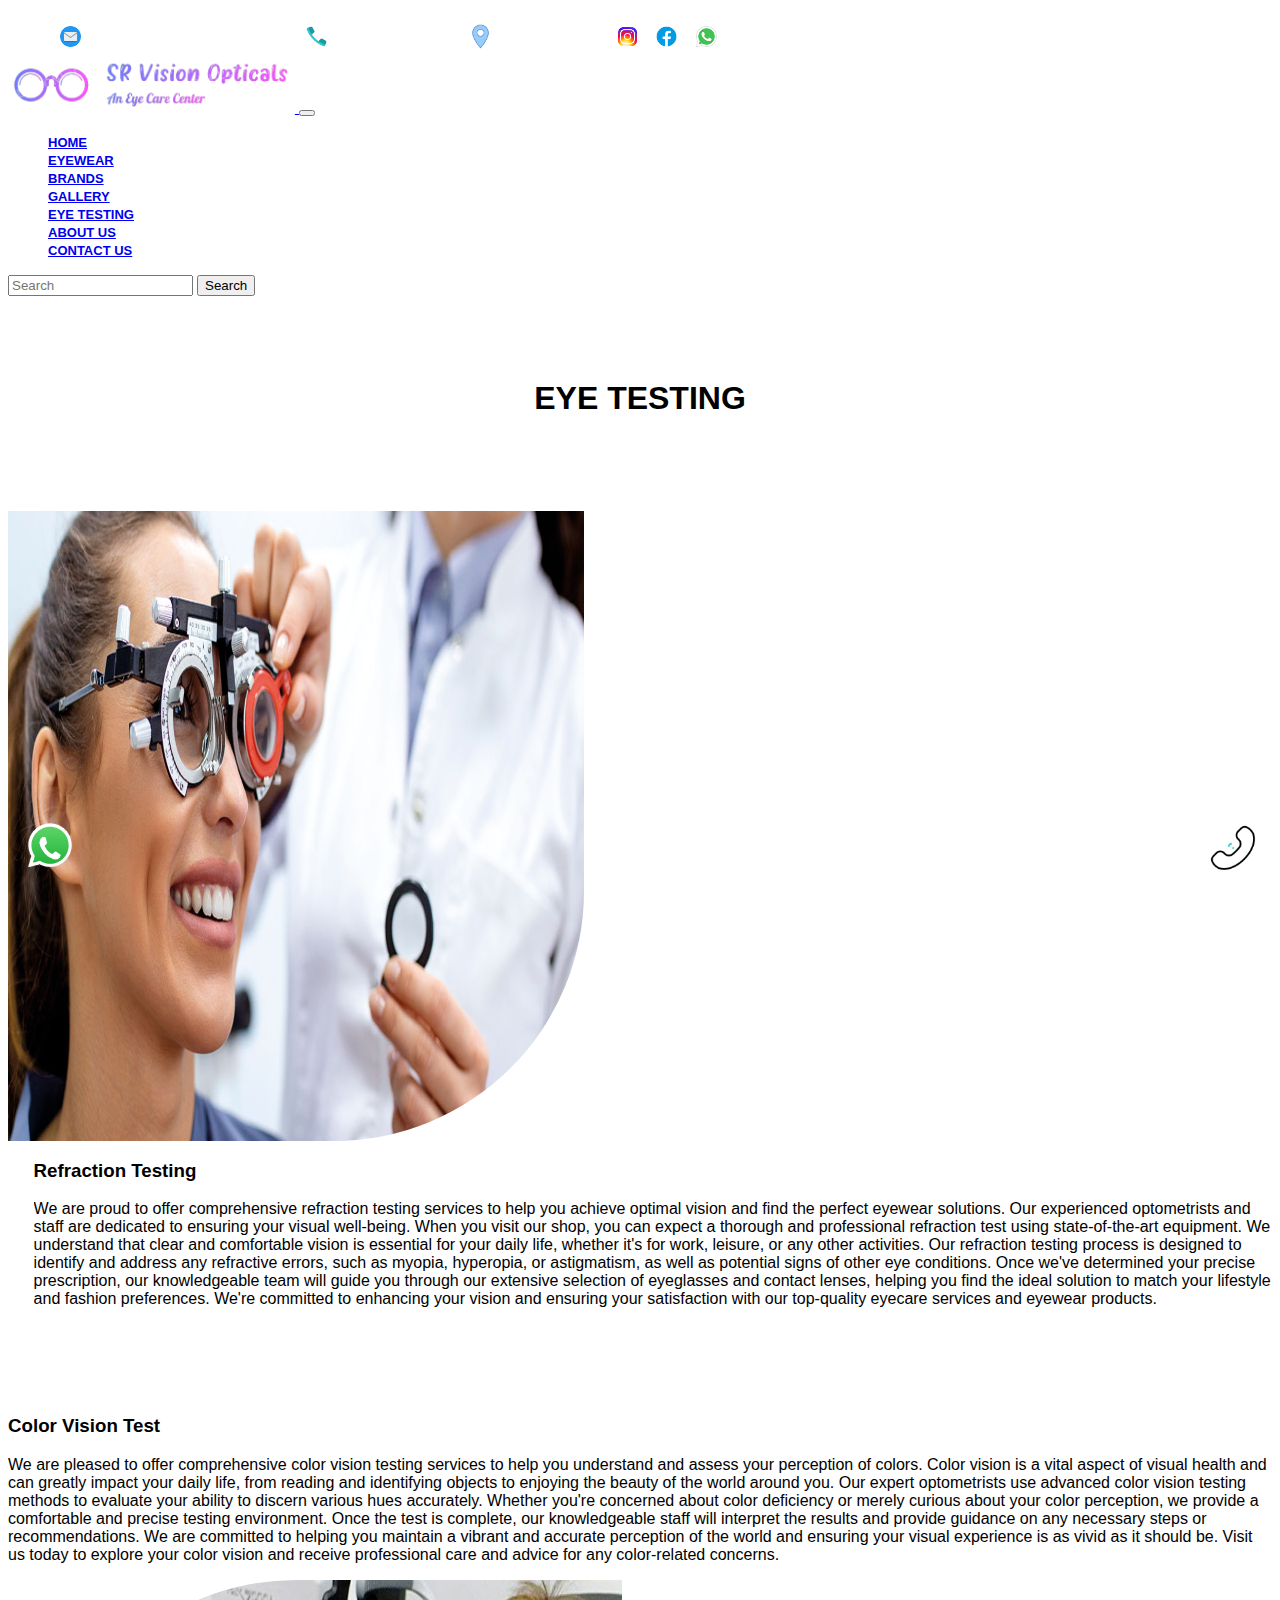
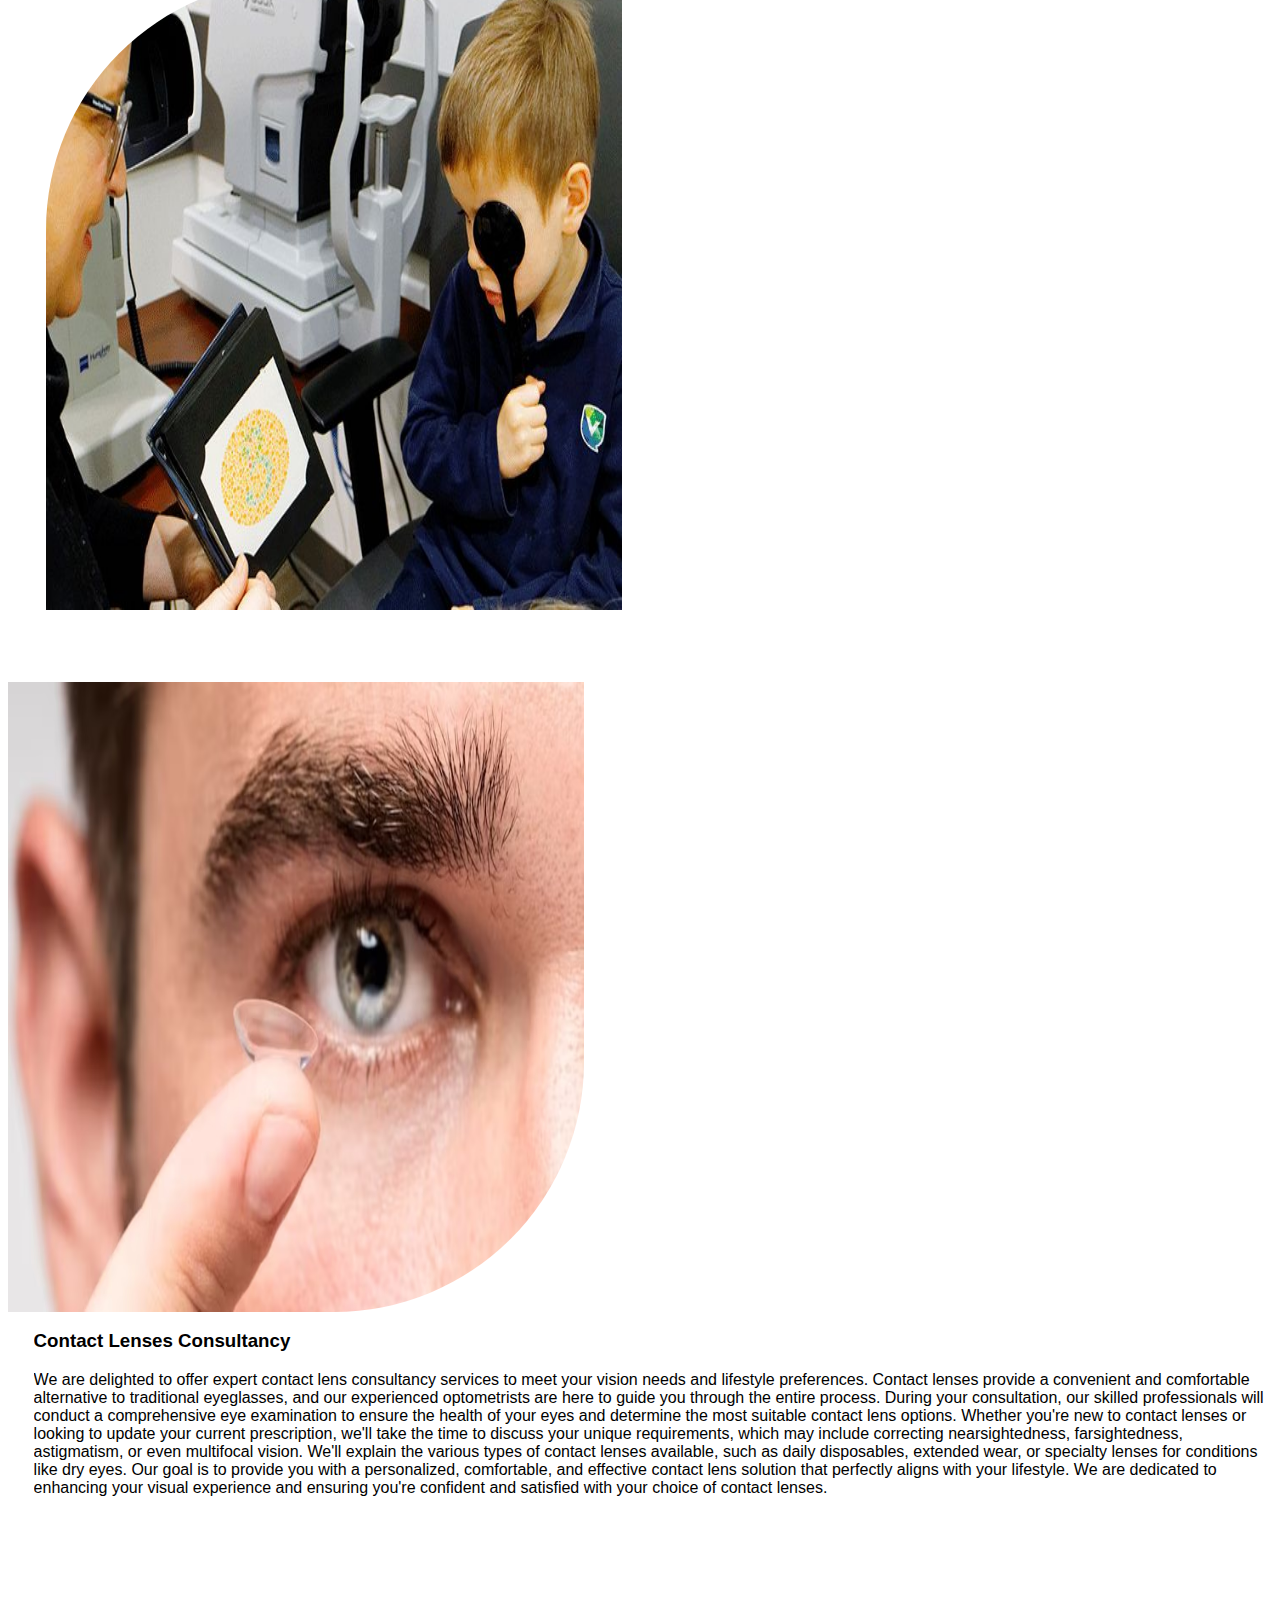
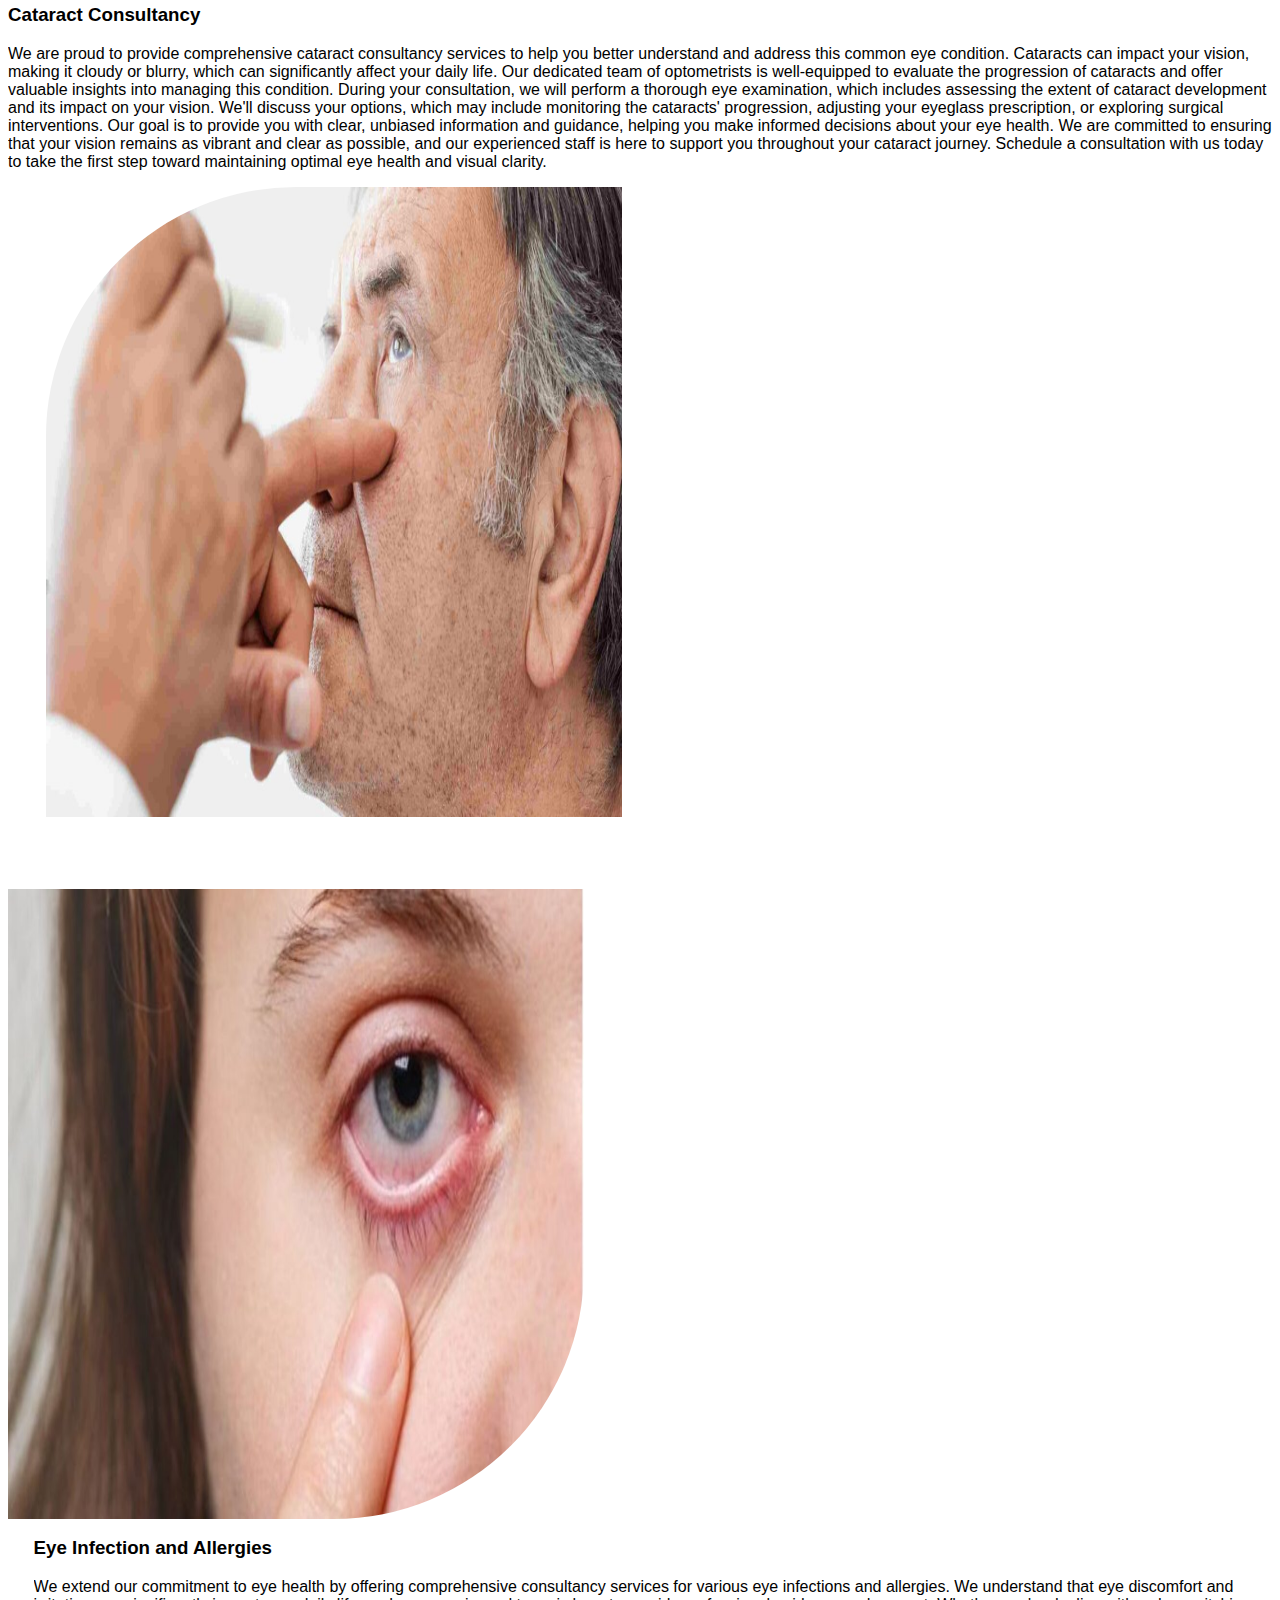
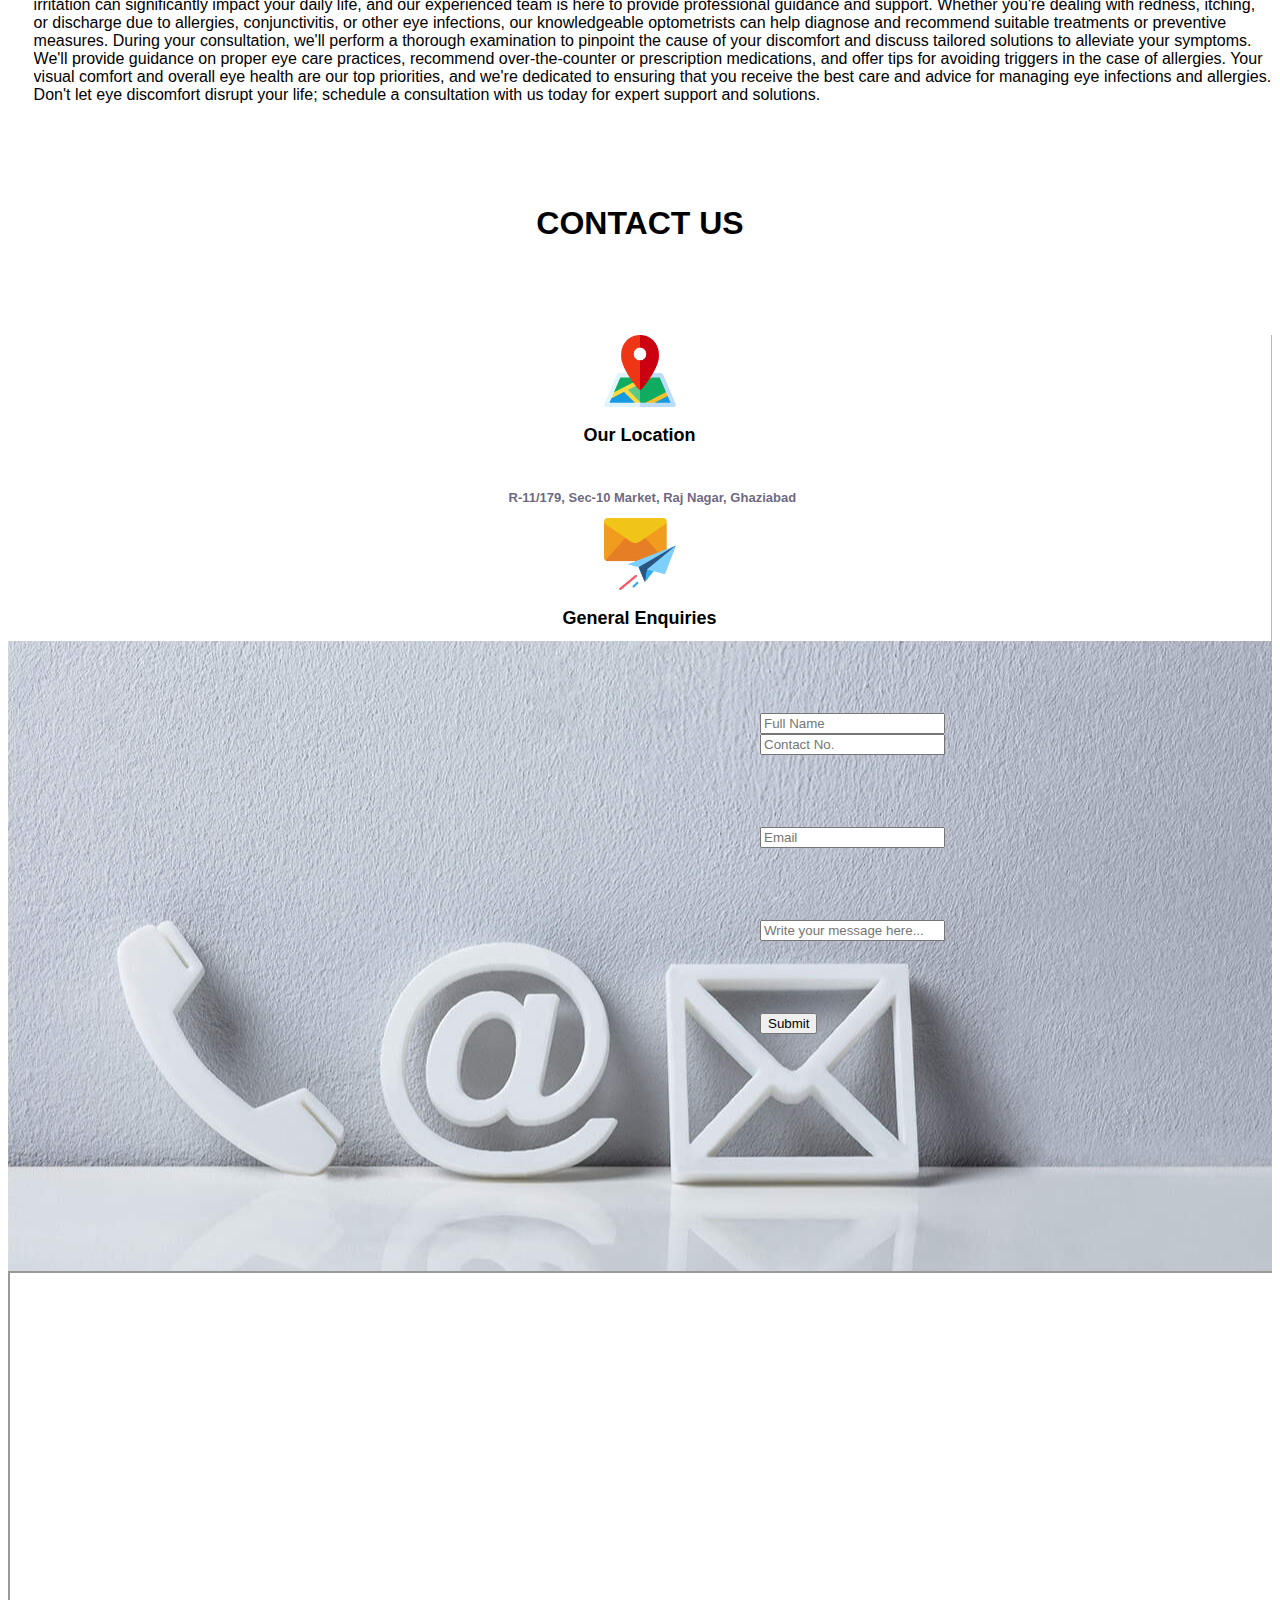
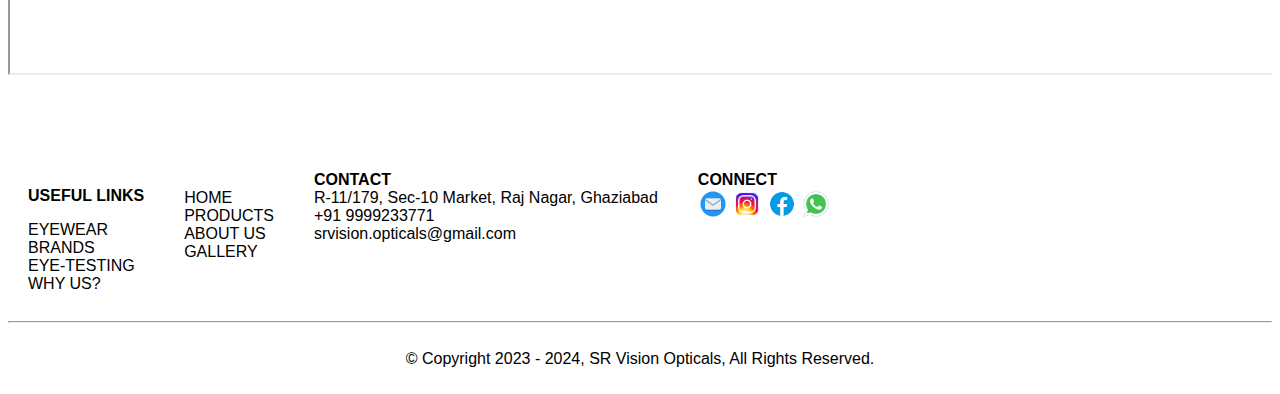
==== commit 026699bb: "update social media links" ====
--- a/eyeTesting.html
+++ b/eyeTesting.html
@@ -38,15 +38,15 @@
             class="d-inline-block align-text-top" />
           Ghaziabad, IN
         </a>
-        <a class="navbar-brand" href="#">
+        <a class="navbar-brand" href="https://instagram.com/srsharmasrvision?utm_source=qr&igshid=MzNlNGNkZWQ4Mg==" target="_blank">
           <img src="photos/icons/instagram.png" alt="instagram" width="30" height="28"
             class="d-inline-block align-text-top" />
         </a>
-        <a class="navbar-brand" href="#">
+        <a class="navbar-brand" href="https://www.facebook.com/srvisionopticals?mibextid=ZbWKwL" target="_blank">
           <img src="photos/icons/facebook.png" alt="facebook" width="30" height="28"
             class="d-inline-block align-text-top" />
         </a>
-        <a class="navbar-brand" href="#">
+        <a class="navbar-brand" href="https://wa.me/message/V3JCKN3LELNSG1" target="_blank">
           <img src="photos/icons/whatsApp.png" alt="whatsApp" width="30" height="28"
             class="d-inline-block align-text-top" />
         </a>
@@ -255,16 +255,16 @@
       <div class="col footerCol">
         <span style="font-weight:bold;">CONNECT</span>
         <span>
-          <a href="">
+          <a href="#">
             <img src="photos/icons/email.png" alt="email" width="30" height="30" class="d-inline-block align-text-top" />
           </a>
-          <a href="">
+          <a href="https://instagram.com/srsharmasrvision?utm_source=qr&igshid=MzNlNGNkZWQ4Mg==" target="_blank">
             <img src="photos/icons/instagram.png" alt="instagram" width="30" height="30" class="d-inline-block align-text-top" />
           </a>
-          <a href="">
+          <a href="https://www.facebook.com/srvisionopticals?mibextid=ZbWKwL" target="_blank">
             <img src="photos/icons/facebook.png" alt="facebook" width="30" height="30" class="d-inline-block align-text-top" />
           </a>
-          <a href="">
+          <a href="https://wa.me/message/V3JCKN3LELNSG1" target="_blank">
             <img src="photos/icons/whatsApp.png" alt="whatsApp" width="30" height="30" class="d-inline-block align-text-top" />
           </a>
         </span>
@@ -283,7 +283,7 @@
     <img src="photos/icons/callUs.gif" alt="">
   </a>
   <!-- Floating whatsApp icon -->
-  <a class="whatsAppIcon" href="tel:+919999233771">
+  <a class="whatsAppIcon" href="https://wa.me/message/V3JCKN3LELNSG1" target="_blank">
     <img src="photos/icons/whatsapp-gif.gif" alt="">
   </a>
 
--- a/css/index.css
+++ b/css/index.css
@@ -852,7 +852,7 @@
            
         /* Corousel */
         .customCarouselItem {
-            height: 65vh;
+            height: 55vh;
             width: 100vw;
         }
         .customCarouselItem h5 {
@@ -863,7 +863,7 @@
             font-size: small;
         }
         .customCarouselItem img {
-            height: 65vh;
+            height: 55vh;
             width: 100vw;
         }
     
@@ -1098,4 +1098,4 @@
             z-index: 999;
             height: 50px;
         }   
-}+}
--- a/css/eyeTesting.css
+++ b/css/eyeTesting.css
@@ -0,0 +1,98 @@
+@media only screen and (min-width: 1023px){
+    .eyeTesting{
+        text-align: center;
+        margin-top: 7vh;
+    }
+    
+    .row{
+        margin-top: 8vh;
+    }
+    .imgColLeft{
+        width: 45vw;
+        height: 70vh;
+        border-bottom-right-radius: 250px;
+    }
+    .paraColRight>div>h3{
+        margin-left: 2vw;
+        font-weight: bold;
+    }
+    .paraColRight>div>p{
+        font-weight:100;
+        font-size:medium;
+        margin-top: 5px;
+    }
+    
+    .imgColRight{
+        width: 45vw;
+        height: 70vh;
+        margin-left: 3vw;
+        border-top-left-radius: 250px;
+    }
+    .paraColLeft>div>h3{
+        margin-left: 0vw;
+        font-weight: bold;
+    }
+    .paraColLeft>div>p{
+        font-weight:100;
+        font-size:medium;
+        margin-top: 5px;
+        margin-left: 0px;
+    }   
+}
+@media only screen and (min-width: 768px) and (max-width: 1023px){
+    .eyeTesting{
+        text-align: center;
+        margin-top: 7vh;
+    }
+    .imgColLeft{
+        width: 35vw;
+    }   
+    .paraColRight>div>p{
+        font-weight: 100;
+        font-size:13px;
+        margin-top: 5px;
+    } 
+    .imgColRight{
+        width: 35vw;
+        margin-left: 3vw;
+    }
+    .paraColLeft>div>p{
+        font-weight:100;
+        font-size:13px;
+        margin-top: 5px;
+        margin-left: 0px;
+    } 
+}
+@media (max-width: 767px){
+    .eyeTesting{
+        text-align: center;
+        margin-top: 7vh;
+    }
+    .rowLeft{
+        display: flex;
+        flex-direction: column;
+    }
+    .rowRight{
+        display: flex;
+        flex-direction: column-reverse;
+    }
+    .paraColRight>div>h3{
+        margin-top: 2vw;
+        font-weight: bold;
+    }
+    .paraColRight>div>p{
+        font-weight:100;
+        font-size:medium;
+        margin-top: 5px;
+    }
+    .paraColLeft>div>h3{
+        margin-top: 2vw;
+        font-weight: bold;
+    }
+    .paraColLeft>div>p{
+        font-weight:100;
+        font-size:medium;
+        margin-top: 5px;
+        margin-left: 0px;
+    } 
+}
